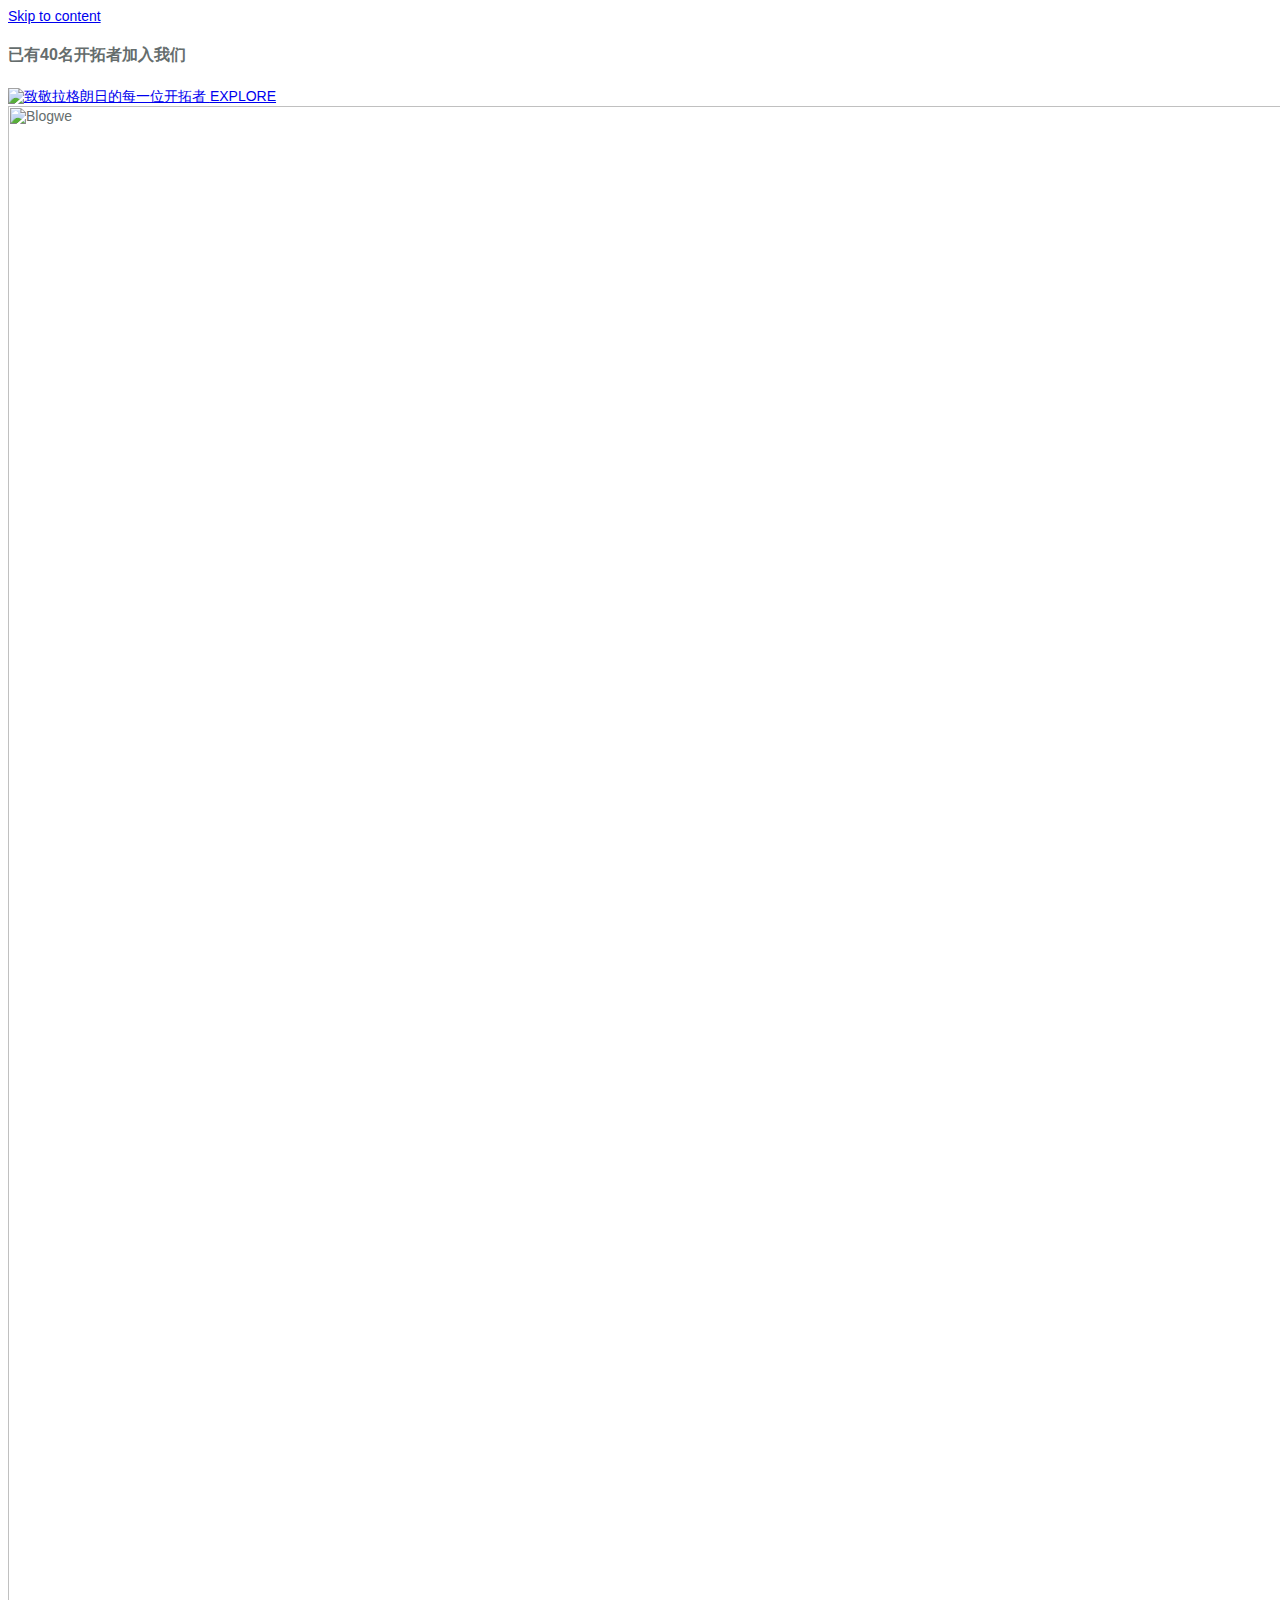
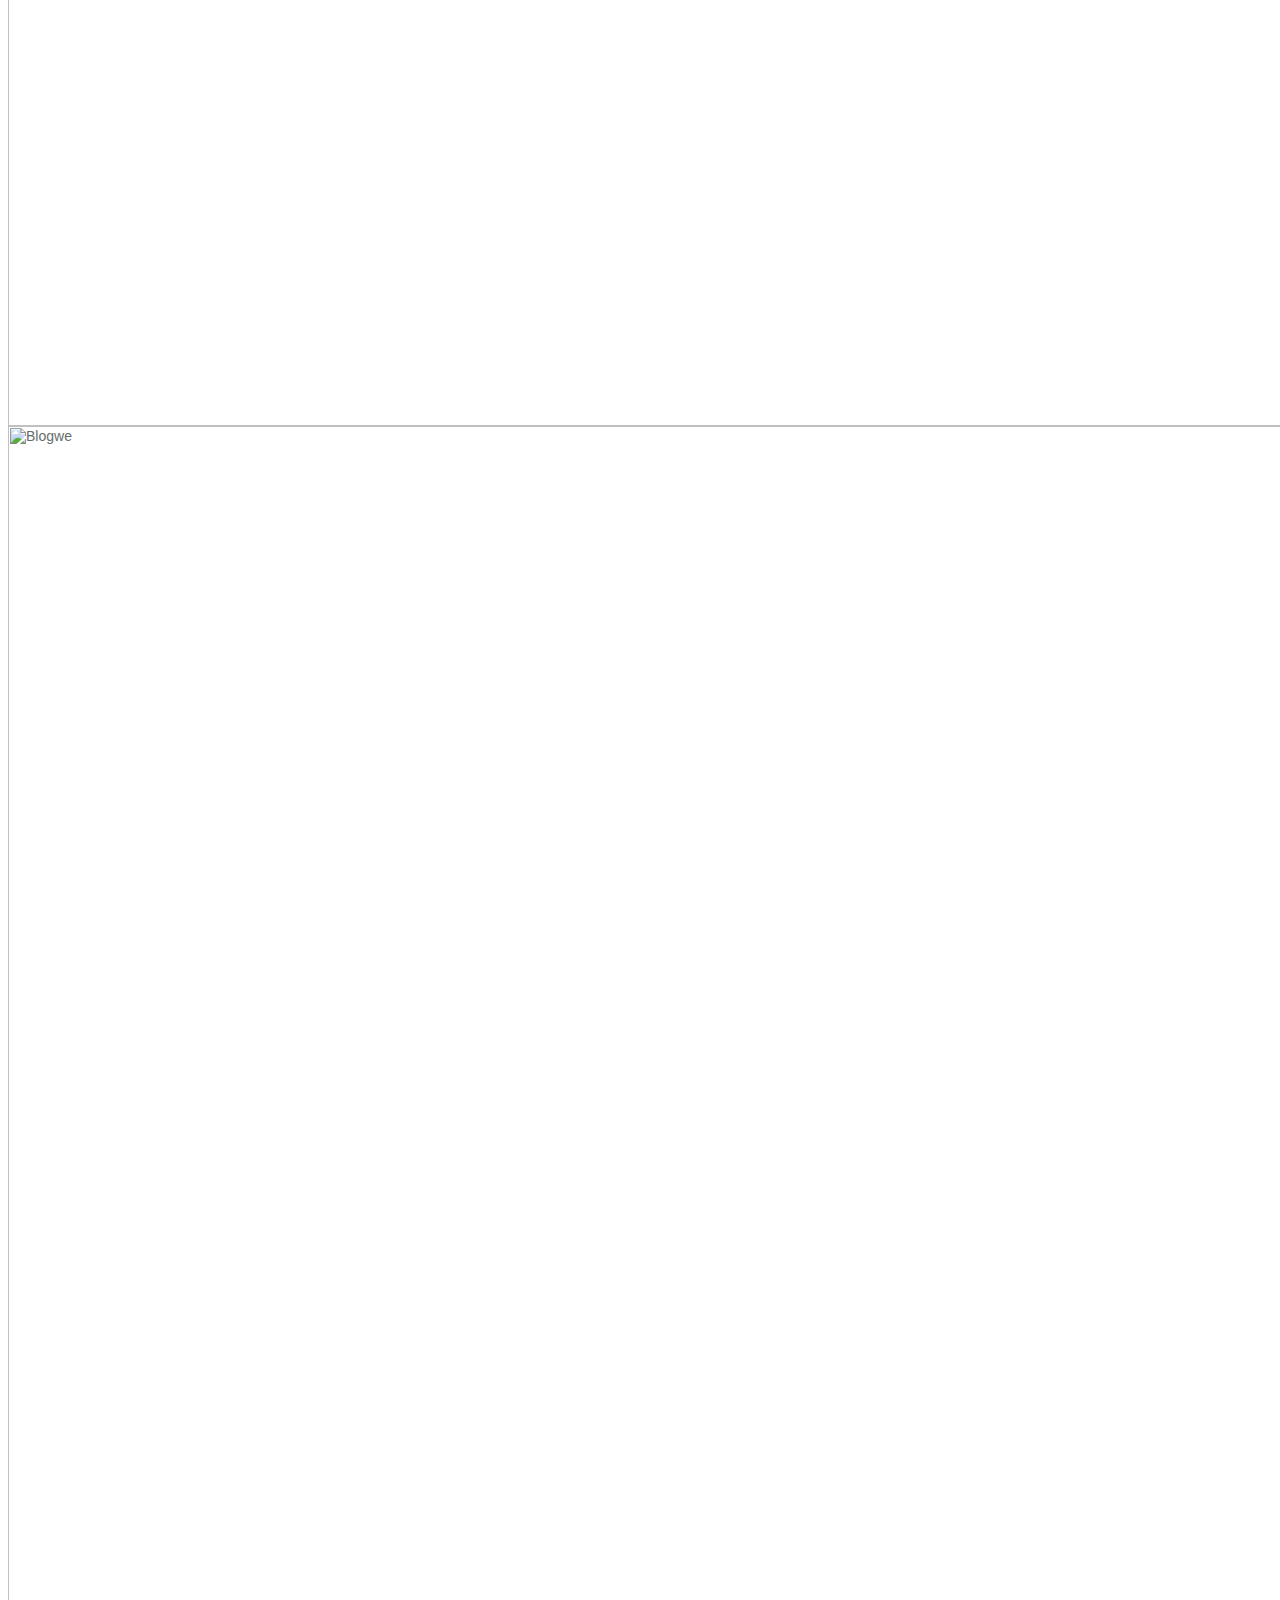
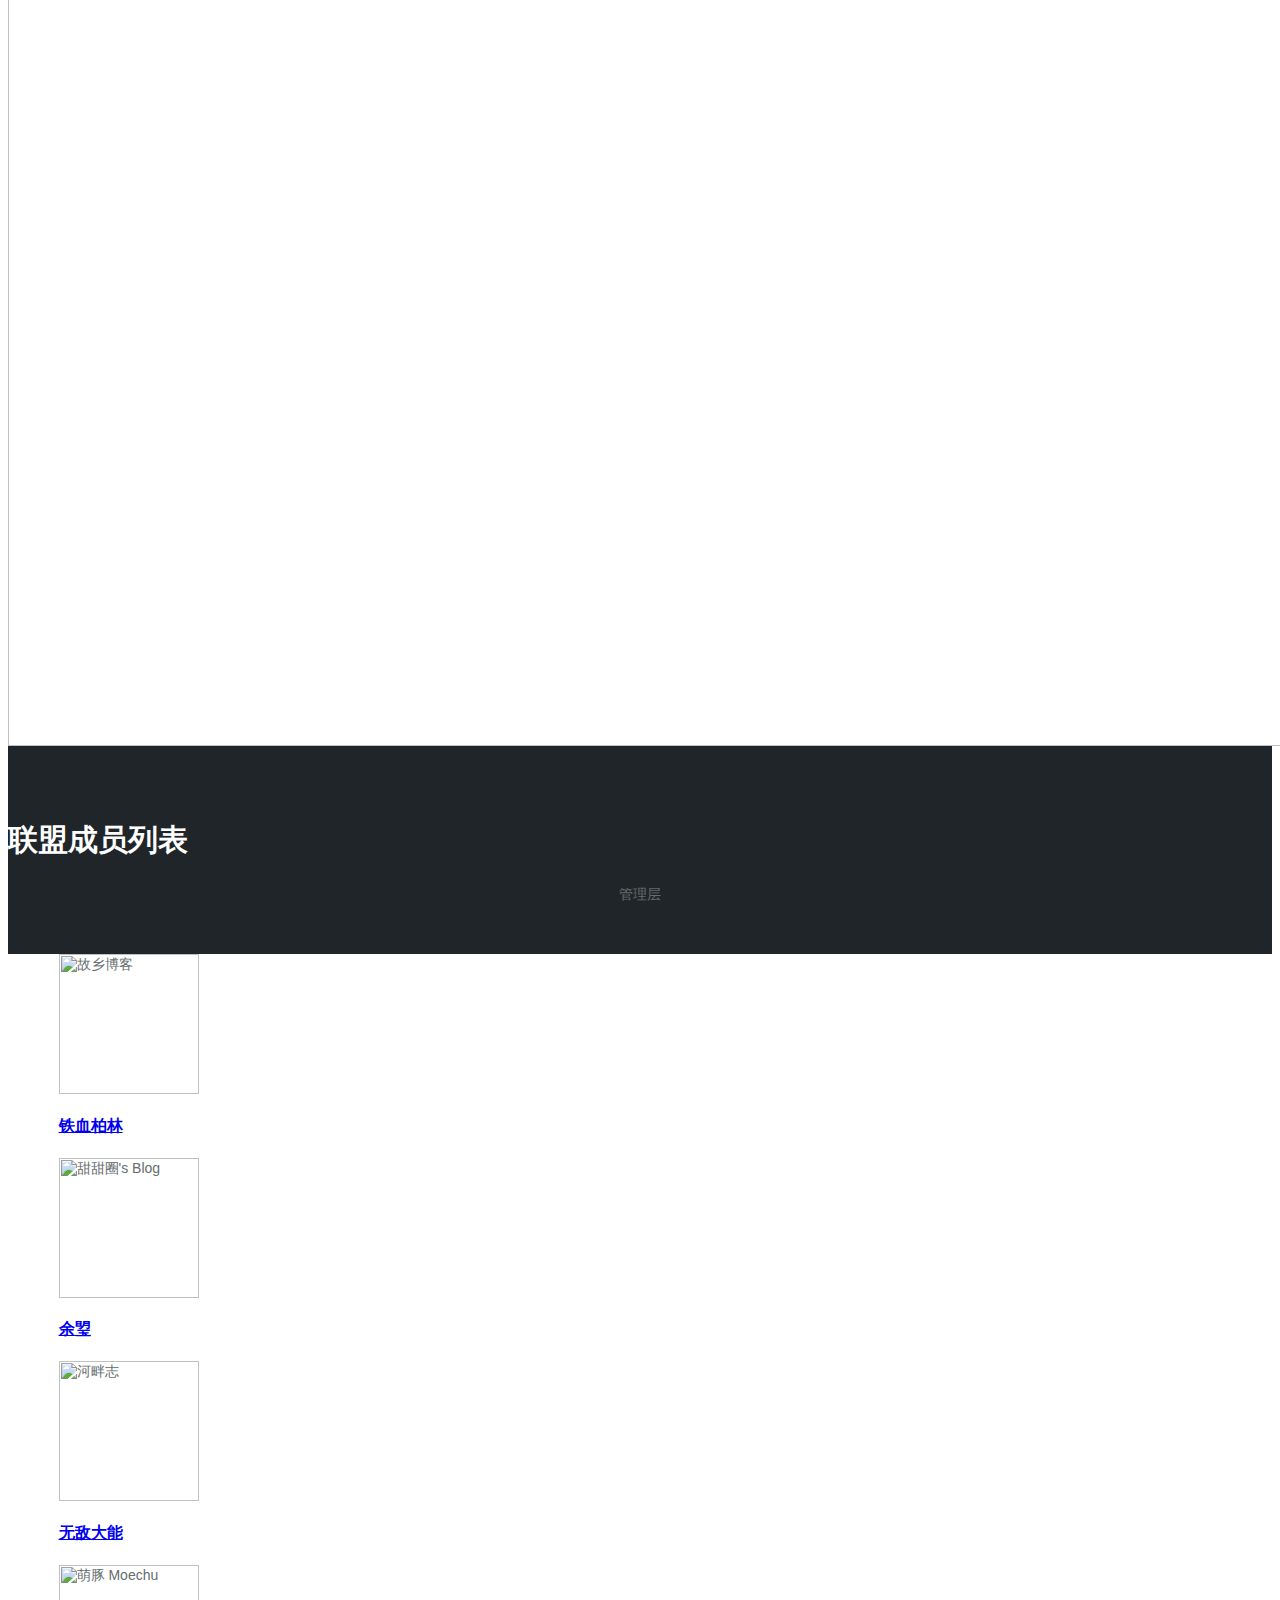
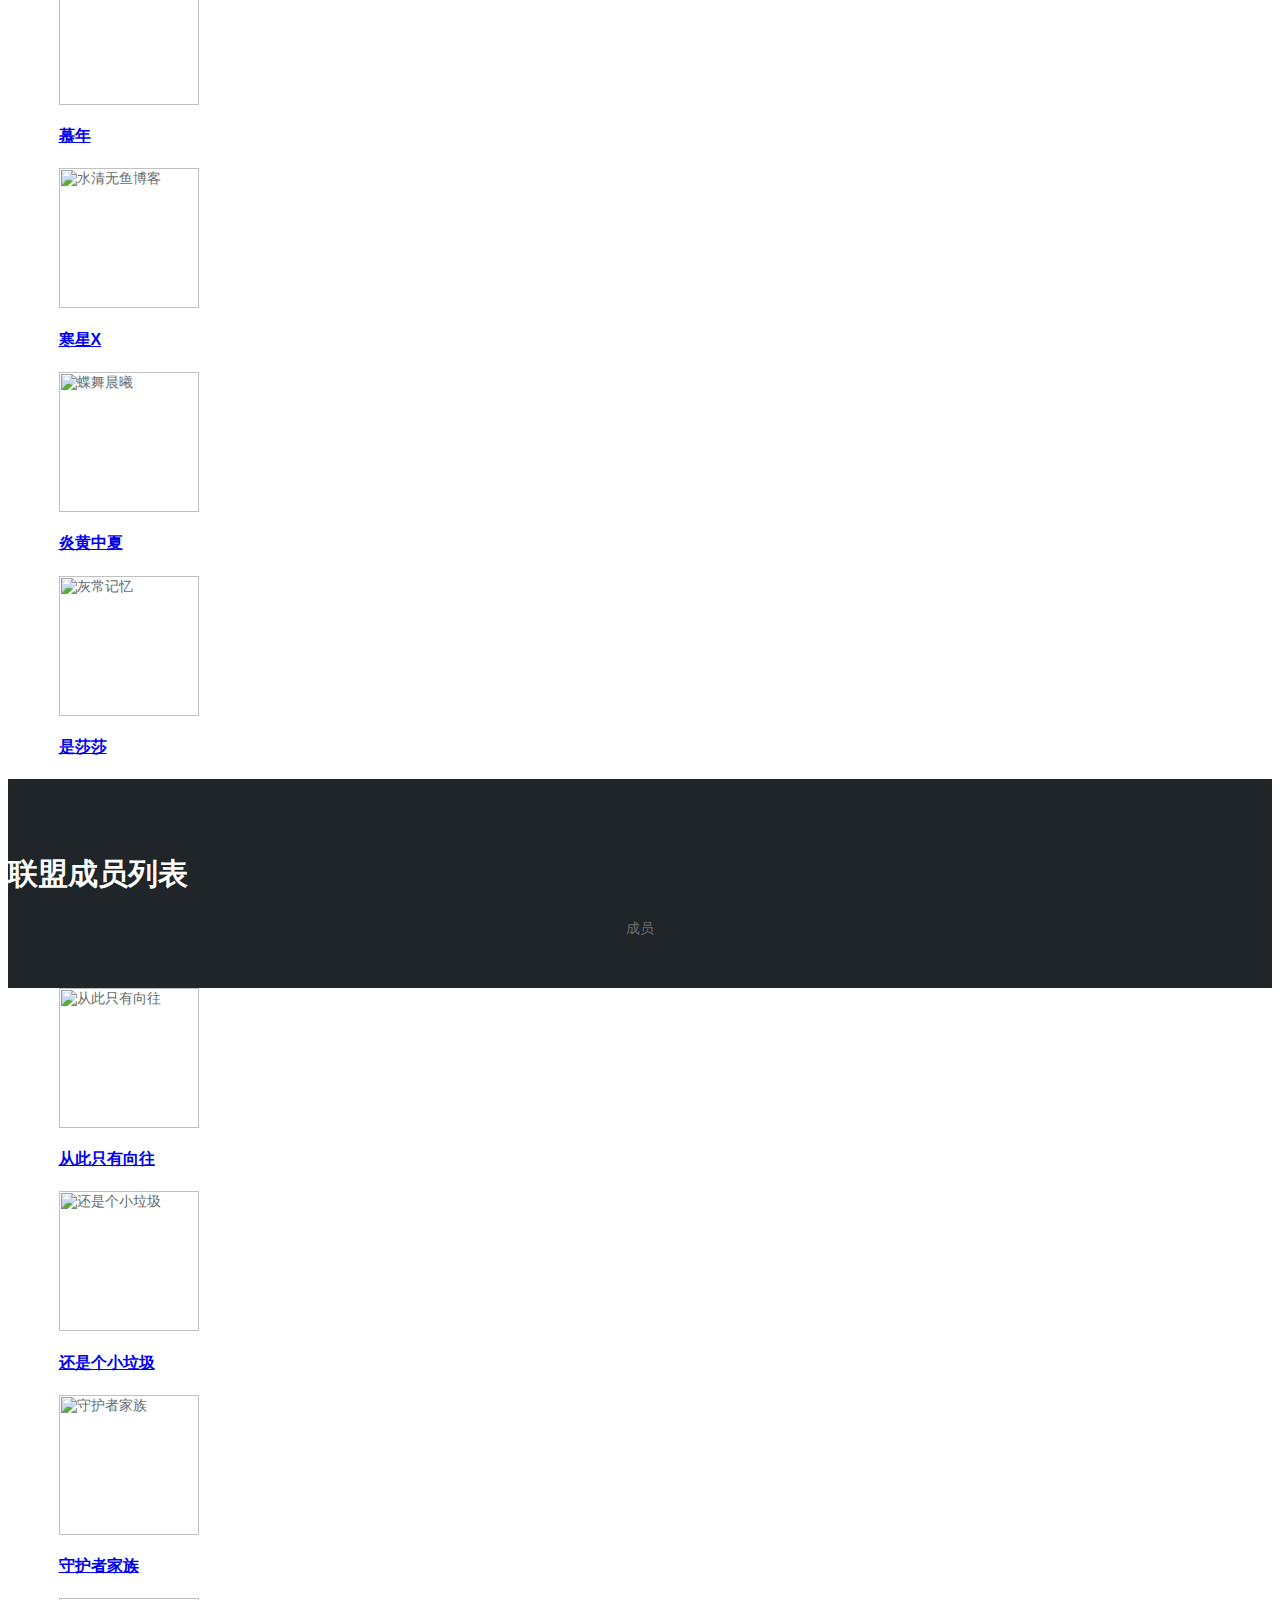
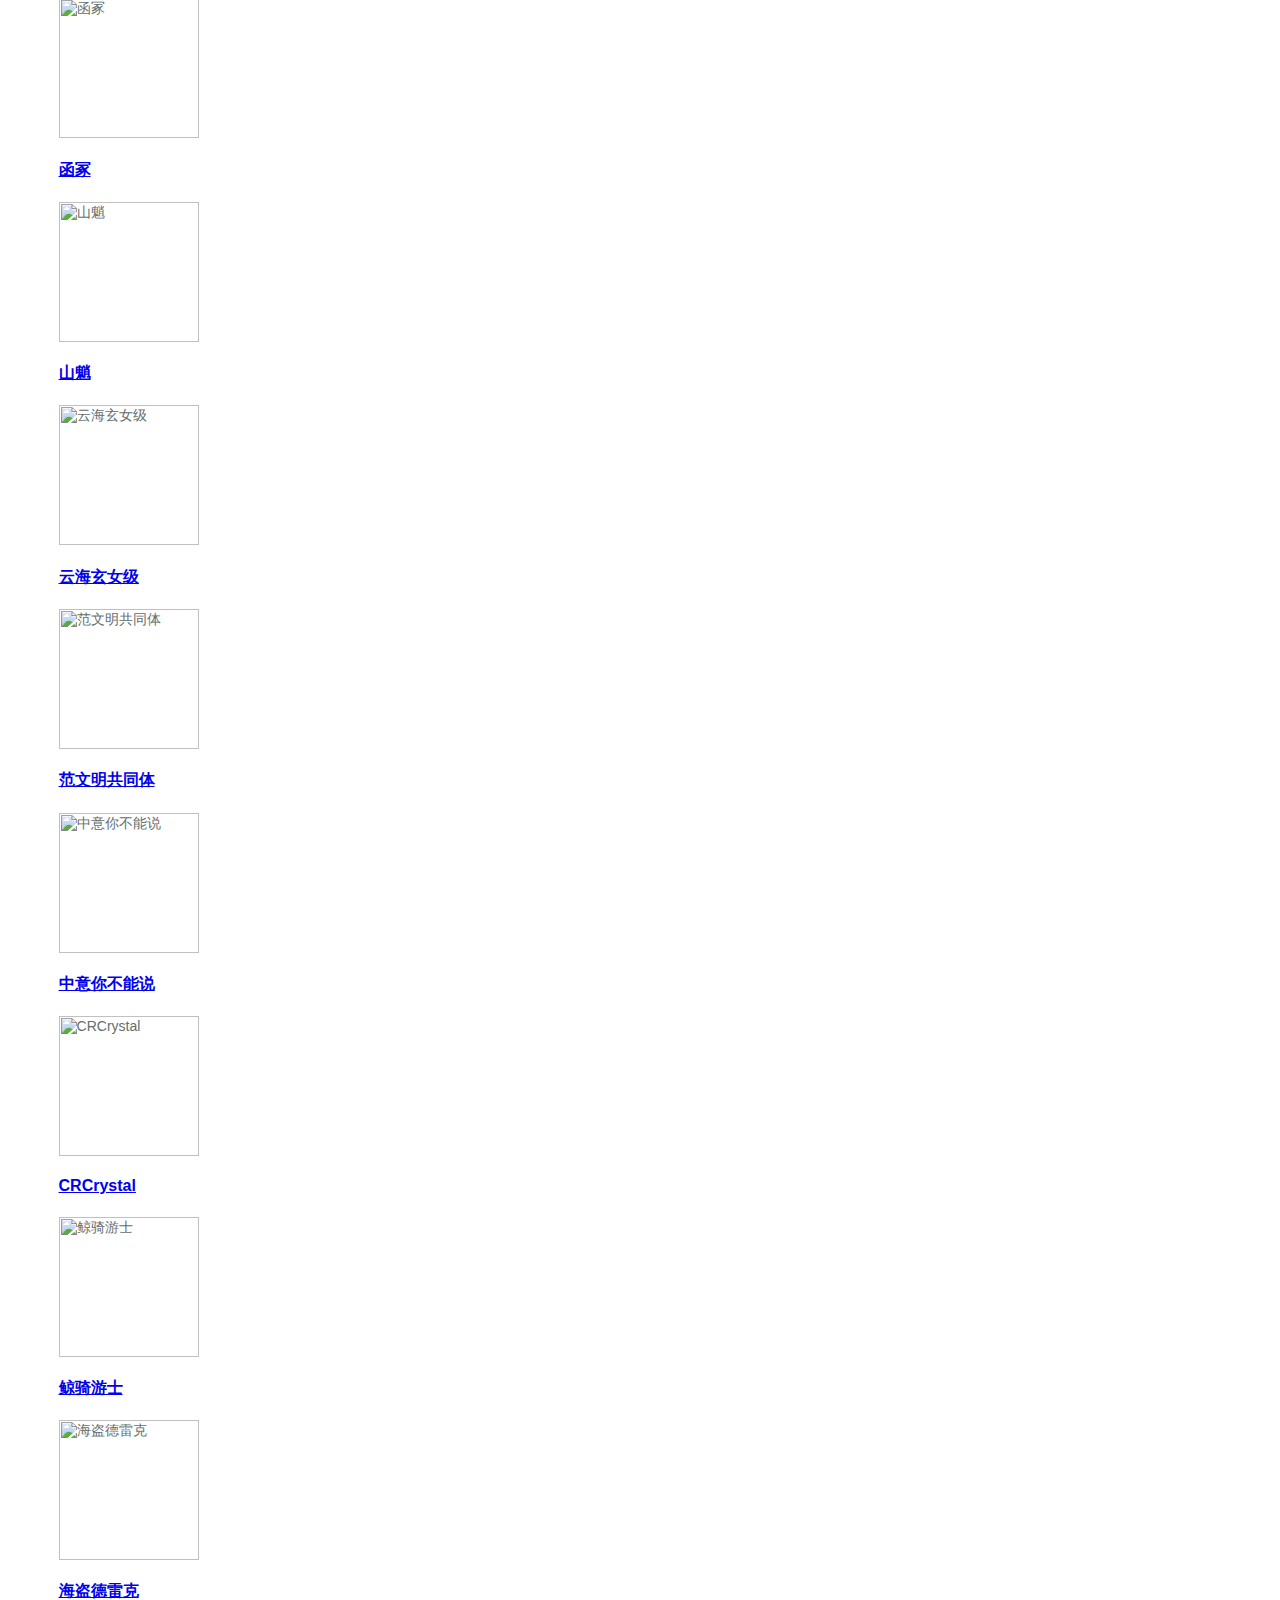
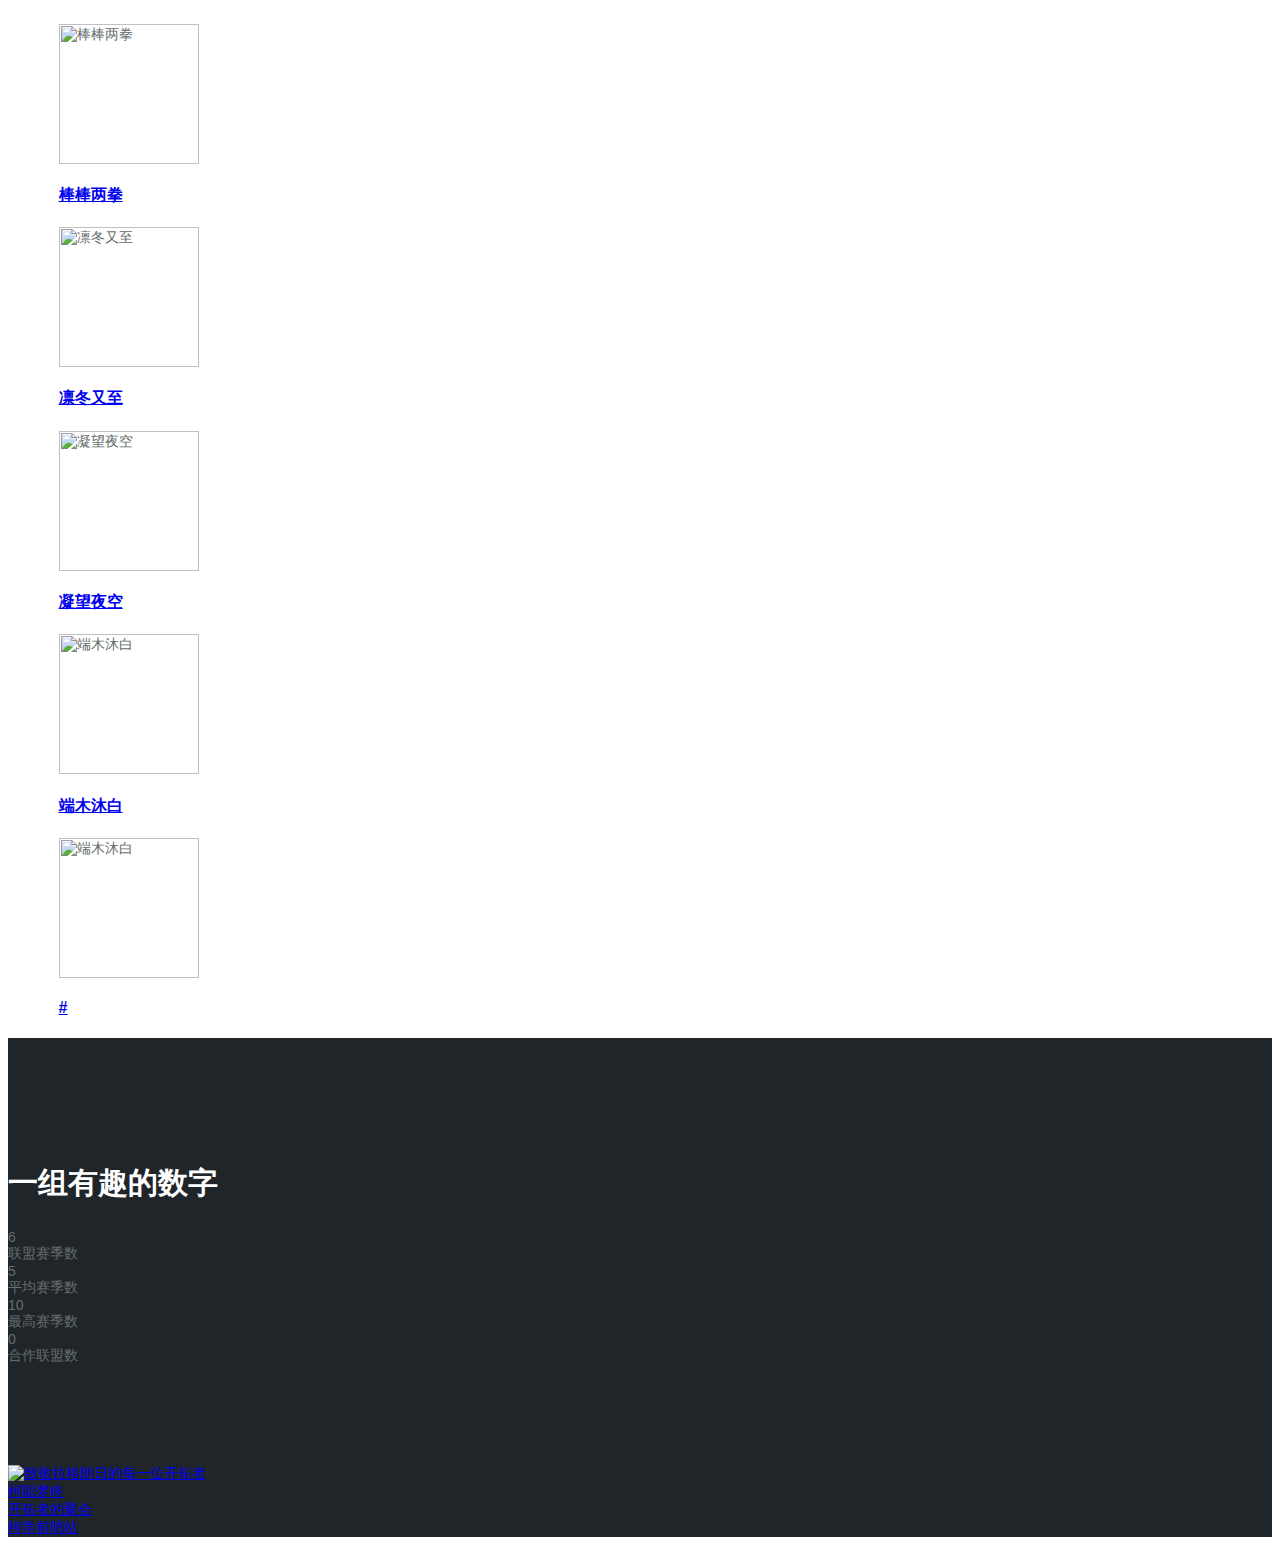
==== members/members.html @ f536a8f9 "Create members.html" ====
<html>
<head>
	<meta charset="utf-8">
	<meta http-equiv="X-UA-Compatible" content="IE=edge">
	<title>联盟成员 | 龙庭</title>
	<meta name="viewport" content="width=device-width, initial-scale=1">
	<meta name="renderer" content="webkit">
	<meta name="description" content="#">
	<meta name="keywords" content="无尽的拉格朗日,拉格朗日,网易游戏,网易,龙庭">
	<meta name="author" content="Blogwe.com">
<link rel="stylesheet" id="bootstrap-css" href="http://blogwe.com/content/templates/2019V2/css/bootstrap.min.css?ver=1" type="text/css" media="all">
<link rel="stylesheet" id="contact-form-7-css" href="http://blogwe.com/content/templates/2019V2/css/wpcf7-styles.css?ver=5.0.2" type="text/css" media="all">
<link rel="stylesheet" id="astrid-style-css" href="http://blogwe.com/content/templates/2019V2/css/style.css?ver=4.9.10" type="text/css" media="all">
<style id="astrid-style-inline-css" type="text/css">
.site-header {position: fixed;}
.site-title a,.site-title a:hover { color:#ffffff}
.site-description { color:#BDBDBD}
.site-header,.site-header.header-scrolled { background-color:rgba(32,37,41,0.9)}
@media only screen and (max-width: 1024px) { .site-header.has-header,.site-header.has-video,.site-header.has-single,.site-header.has-shortcode { background-color:rgba(32,37,41,0.9)} }
body, .widget-area .widget, .widget-area .widget a { color:#656D6D}
.footer-widgets, .site-footer, .footer-info { background-color:#202529}
body {font-family: 'fontcn', sans-serif;}
h1, h2, h3, h4, h5, h6, .fact .fact-number, .fact .fact-name, .site-title {font-family: 'fontcn', sans-serif;}
.site-title { font-size:36px; }
.site-description { font-size:14px; }
h1 { font-size:36px; }
h2 { font-size:30px; }
h3 { font-size:24px; }
h4 { font-size:16px; }
h5 { font-size:14px; }
h6 { font-size:12px; }
body { font-size:14px; }
</style>
<link rel="stylesheet" id="font-awesome-css" href="http://blogwe.com/content/templates/2019V2/css/font-awesome.min.css?ver=4.9.10" type="text/css" media="all">
<script src="https://hm.baidu.com/hm.js?50717beaa724a5436231797de48354c7"></script>
<script src="https://zz.bdstatic.com/linksubmit/push.js"></script>
<script src="https://hm.baidu.com/hm.js?50717beaa724a5436231797de48354c7"></script>
<script src="https://zz.bdstatic.com/linksubmit/push.js"></script>
<script src="https://hm.baidu.com/hm.js?50717beaa724a5436231797de48354c7"></script>
<script src="https://zz.bdstatic.com/linksubmit/push.js"></script>
<script src="https://hm.baidu.com/hm.js?50717beaa724a5436231797de48354c7"></script>
<script src="https://zz.bdstatic.com/linksubmit/push.js"></script>
<script src="https://hm.baidu.com/hm.js?50717beaa724a5436231797de48354c7"></script>
<script src="http://push.zhanzhang.baidu.com/push.js"></script>
<script type="text/javascript" src="http://blogwe.com/content/templates/2019V2/js/jquery.js?ver=1.12.4"></script>
<script type="text/javascript" src="http://blogwe.com/content/templates/2019V2/js/jquery-migrate.min.js?ver=1.4.1"></script>
<style id="fit-vids-style">.fluid-width-video-wrapper{width:100%;position:relative;padding:0;}.fluid-width-video-wrapper iframe,.fluid-width-video-wrapper object,.fluid-width-video-wrapper embed {position:absolute;top:0;left:0;width:100%;height:100%;}</style></head>


<body>
<!--[if IE]>
<div style"padding:8px 0;background:#FBE3E4;color:#8A1F11;text-align:center;">&nbsp;&nbsp;&nbsp;&nbsp;&nbsp;&nbsp;&nbsp;&nbsp;您正在使用IE浏览器，为了正常的访问, 请 <a href="https://browsehappy.com/" target="_blank">更换为其它浏览器</a>。</div>
<![endif]-->
<div class="preloader preloader-hidden" style="display: none;">
</div>

<div id="page" class="site">


<a class="skip-link screen-reader-text" href="#content">Skip to content</a>



<div id="content">
			<div class="header-image">
		<div class="header-info" style="opacity: 1;">
			<div class="container">
				<h4 class="header-subtext">已有40名开拓者加入我们</h4>
				<a href="/" title="致敬拉格朗日的每一位开拓者">
					<img class="footer-logo" src="https://s1.ax1x.com/2022/12/31/pS9oBa8.png" alt="致敬拉格朗日的每一位开拓者">
				</a>
				<a class="button header-button" href="#primary">EXPLORE</a></div></div>
			<img class="large-header" src="https://s1.ax1x.com/2023/01/01/pSCE8n1.jpg" width="1920" alt="Blogwe">
			<img class="small-header" src="https://s1.ax1x.com/2023/01/01/pSCE8n1.jpg" width="1920" alt="Blogwe">
			</div><!-- #header-image -->
			
<div id="content" class="site-content">
<div class="home-wrapper">
<div id="primary" class="fullwidth">
<main id="main" class="site-main" role="main">	
<section data-color="noinherit" style="color:;background-color:#202529;padding-top:50px;padding-bottom:50px;background-image:url();" id="text-11" class="widget widget_text">
	<div class="atblock container">
		<h2 class="widget-title" style="color:#ffffff;">
			<span class="title-decoration"></span>
			联盟成员列表
		</h2>
		<div class="textwidget">
			<div style="text-align:center;">管理层</div>
		</div>
</div>
</section>
<section data-color="noinherit" style="color:;background-color:;padding-top:0px;padding-bottom:0px;background-image:url();" id="atframework_projects-3" class="widget atframework_projects_widget">
	<div class="atblock no-container">			
		<div class="projects-area clearfix" style="padding:0 0 0 4%">
			<div class="project">
				<div class="project-thumb">
					<img width="140" height="140" src="https://s1.ax1x.com/2023/01/12/pSuq8pD.png" class="attachment-astrid-project-thumb size-astrid-project-thumb wp-post-image" alt="故乡博客">								<div class="project-content">
					<h4 class="project-title">
						<a href="#" target="_blank">铁血柏林</a>
					</h4>
				</div>								
			</div>
		</div>
		<div class="project">
			<div class="project-thumb">
				<img width="140" height="140" src="https://s1.ax1x.com/2023/01/03/pSPXAjU.jpg" class="attachment-astrid-project-thumb size-astrid-project-thumb wp-post-image" alt="甜甜圈's Blog">								<div class="project-content">
					<h4 class="project-title">
						<a href="#" target="_blank">余琞</a>
					</h4>
			</div>								
		</div>
	</div>
	<div class="project">
<div class="project-thumb">
<img width="140" height="140" src="https://s1.ax1x.com/2023/01/12/pSuq4hT.png" class="attachment-astrid-project-thumb size-astrid-project-thumb wp-post-image" alt="河畔志">								<div class="project-content">
<h4 class="project-title">
	<a href="#" target="_blank">无敌大能</a>
</h4>
</div>								
</div>
</div><div class="project">
<div class="project-thumb">
<img width="140" height="140" src="https://s1.ax1x.com/2023/01/01/pSCVDGF.jpg" class="attachment-astrid-project-thumb size-astrid-project-thumb wp-post-image" alt="萌豚 Moechu">								<div class="project-content">
<h4 class="project-title">
	<a href="#" target="_blank">慕年</a>
</h4>
</div>								
</div>
</div><div class="project">
<div class="project-thumb">
<img width="140" height="140" src="https://s1.ax1x.com/2023/01/02/pSPnaKe.jpg" class="attachment-astrid-project-thumb size-astrid-project-thumb wp-post-image" alt="水清无鱼博客">								<div class="project-content">
<h4 class="project-title">
	<a href="#" target="_blank">寒星X</a>
</h4>
</div>								
</div>
</div><div class="project">
<div class="project-thumb">
<img width="140" height="140" src="https://s1.ax1x.com/2023/01/02/pSPnwbd.jpg" class="attachment-astrid-project-thumb size-astrid-project-thumb wp-post-image" alt="蝶舞晨曦">								<div class="project-content">
<h4 class="project-title">
	<a href="#" target="_blank">炎黄中夏</a>
</h4>
</div>								
</div>
</div><div class="project">
<div class="project-thumb">
<img width="140" height="140" src="https://s1.ax1x.com/2023/01/02/pSPndDH.jpg" class="attachment-astrid-project-thumb size-astrid-project-thumb wp-post-image" alt="灰常记忆">								<div class="project-content">
<h4 class="project-title">
	<a href="#" target="_blank">是莎莎</a>
</h4>
</div>								
</div>
</div>
</div>
</div></section>




<section data-color="noinherit" style="color:;background-color:#202529;padding-top:50px;padding-bottom:50px;background-image:url();" id="text-11" class="widget widget_text">
<div class="atblock container">
	<h2 class="widget-title" style="color:#ffffff;">
		<span class="title-decoration"></span>
		联盟成员列表
	</h2>
	<div class="textwidget">
		<div style="text-align:center;">成员</div>
	</div>
</div></section>
<section data-color="noinherit" style="color:;background-color:;padding-top:0px;padding-bottom:0px;background-image:url();" id="atframework_projects-3" class="widget atframework_projects_widget">
	<div class="atblock no-container">			
		<div class="projects-area clearfix" style="padding:0 0 0 4%">
			<div class="project">
				<div class="project-thumb">
					<img width="140" height="140" src="https://s1.ax1x.com/2023/01/01/pSCnAot.jpg" class="attachment-astrid-project-thumb size-astrid-project-thumb wp-post-image" alt="从此只有向往">
					<div class="project-content">
						<h4 class="project-title">
							<a href="#" title="从此只有向往" target="_blank">从此只有向往</a>
						</h4>
					</div>
				</div>
			</div>
			<div class="project">
				<div class="project-thumb">
					<img width="140" height="140" src="https://s1.ax1x.com/2023/01/01/pSCnVFP.jpg" class="attachment-astrid-project-thumb size-astrid-project-thumb wp-post-image" alt="还是个小垃圾">
					<div class="project-content">
						<h4 class="project-title">
							<a href="#" title="还是个小垃圾" target="_blank">还是个小垃圾</a>
						</h4>
					</div>
				</div>
			</div>
			<div class="project">
				<div class="project-thumb">
					<img width="140" height="140" src="https://s1.ax1x.com/2023/01/01/pSCnWOH.jpg" class="attachment-astrid-project-thumb size-astrid-project-thumb wp-post-image" alt="守护者家族">
					<div class="project-content">
						<h4 class="project-title">
							<a href="#" title="守护者家族" target="_blank">守护者家族</a>
						</h4>
					</div>
				</div>
			</div>
			<div class="project">
				<div class="project-thumb">
					<img width="140" height="140" src="https://s1.ax1x.com/2023/01/01/pSCnR6e.jpg" class="attachment-astrid-project-thumb size-astrid-project-thumb wp-post-image" alt="函冢">
					<div class="project-content">
						<h4 class="project-title">
							<a href="#" title="函冢" target="_blank">函冢</a>
						</h4>
					</div>
				</div>
			</div>
			<div class="project">
				<div class="project-thumb">
					<img width="140" height="140" src="https://s1.ax1x.com/2023/01/01/pSCn2lD.jpg" class="attachment-astrid-project-thumb size-astrid-project-thumb wp-post-image" alt="山魈">
					<div class="project-content">
						<h4 class="project-title">
							<a href="#" title="山魈" target="_blank">山魈</a>
						</h4>
					</div>
				</div>
			</div>
			<div class="project">
				<div class="project-thumb">
					<img width="140" height="140" src="https://s1.ax1x.com/2023/01/01/pSCngSO.jpg" class="attachment-astrid-project-thumb size-astrid-project-thumb wp-post-image" alt="云海玄女级">
					<div class="project-content">
						<h4 class="project-title">
							<a href="#" title="云海玄女级" target="_blank">云海玄女级</a>
						</h4>
					</div>
				</div>
			</div><div class="project">
				<div class="project-thumb">
					<img width="140" height="140" src="https://s1.ax1x.com/2023/01/01/pSCuVB9.jpg" class="attachment-astrid-project-thumb size-astrid-project-thumb wp-post-image" alt="范文明共同体">
					<div class="project-content">
						<h4 class="project-title">
							<a href="#" title="范文明共同体" target="_blank">范文明共同体</a>
						</h4>
					</div>
				</div>
			</div><div class="project">
				<div class="project-thumb">
					<img width="140" height="140" src="https://s1.ax1x.com/2023/01/03/pSPOW6O.jpg" class="attachment-astrid-project-thumb size-astrid-project-thumb wp-post-image" alt="中意你不能说">
					<div class="project-content">
						<h4 class="project-title">
							<a href="#" title="中意你不能说" target="_blank">中意你不能说</a>
						</h4>
					</div>
				</div>
			</div>
						<div class="project">
				<div class="project-thumb">
					<img width="140" height="140" src="https://s1.ax1x.com/2023/01/03/pSPOfXD.jpg" class="attachment-astrid-project-thumb size-astrid-project-thumb wp-post-image" alt="CRCrystal">
					<div class="project-content">
						<h4 class="project-title">
							<a href="#" title="CRCrystal" target="_blank">CRCrystal</a>
						</h4>
					</div>
				</div>
			</div>
			<div class="project">
				<div class="project-thumb">
					<img width="140" height="140" src="https://s1.ax1x.com/2023/01/03/pSPOR1K.jpg" class="attachment-astrid-project-thumb size-astrid-project-thumb wp-post-image" alt="鲸骑游士">
					<div class="project-content">
						<h4 class="project-title">
							<a href="#" title="鲸骑游士" target="_blank">鲸骑游士</a>
						</h4>
					</div>
				</div>
			</div><div class="project">
				<div class="project-thumb">
					<img width="140" height="140" src="https://s1.ax1x.com/2023/01/03/pSPO2p6.jpg" class="attachment-astrid-project-thumb size-astrid-project-thumb wp-post-image" alt="海盗德雷克">
					<div class="project-content">
						<h4 class="project-title">
							<a href="#" title="海盗德雷克" target="_blank">海盗德雷克</a>
						</h4>
					</div>
				</div>
			</div>
			<div class="project">
				<div class="project-thumb">
					<img width="140" height="140" src="https://s1.ax1x.com/2023/01/03/pSPOcfx.jpg" class="attachment-astrid-project-thumb size-astrid-project-thumb wp-post-image" alt="棒棒两拳">
					<div class="project-content">
						<h4 class="project-title">
							<a href="#" title="棒棒两拳" target="_blank">棒棒两拳</a>
						</h4>
					</div>
				</div>
			</div>
		</div>						
	</div>
	<!--换行-->
	<div class="atblock no-container">			
		<div class="projects-area clearfix" style="padding:0 0 0 4%">
			<div class="project">
				<div class="project-thumb">
					<img width="140" height="140" src="https://s1.ax1x.com/2023/01/03/pSPO6t1.jpg" class="attachment-astrid-project-thumb size-astrid-project-thumb wp-post-image" alt="凛冬又至">
					<div class="project-content">
						<h4 class="project-title">
							<a href="#" title="凛冬又至" target="_blank">凛冬又至</a>
						</h4>
					</div>
				</div>
			</div>
			<div class="project">
					<div class="project-thumb">
						<img width="140" height="140" src="https://s1.ax1x.com/2023/01/03/pSPOykR.jpg" class="attachment-astrid-project-thumb size-astrid-project-thumb wp-post-image" alt="凝望夜空">
					 	<div class="project-content">
						<h4 class="project-title">
							<a href="#" title="凝望夜空" target="_blank">凝望夜空</a>
						</h4>
					</div>
				</div>
			</div>
			<div class="project">
				<div class="project-thumb">
					<img width="140" height="140" src="https://s1.ax1x.com/2023/01/03/pSPXZB4.jpg" class="attachment-astrid-project-thumb size-astrid-project-thumb wp-post-image" alt="端木沐白">
				 	<div class="project-content">
						<h4 class="project-title">
							<a href="#" title="端木沐白" target="_blank">端木沐白</a>
						</h4>
					</div>
				</div>
			</div>
			<div class="project">
				<div class="project-thumb">
					<img width="140" height="140" src="#" class="attachment-astrid-project-thumb size-astrid-project-thumb wp-post-image" alt="端木沐白">
				 	<div class="project-content">
						<h4 class="project-title">
							<a href="#" title="端木沐白" target="_blank">#</a>
						</h4>
					</div>
				</div>
			</div>
		</div>						
	</div>
</section>




<section id="facts" data-color="noinherit" style="color:;background-color:#202529;padding-top:100px;padding-bottom:100px;background-image:url();" class="widget atframework_facts_widget"><div class="atblock container">
		<h2 class="widget-title" style="color:#ffffff;"><span class="title-decoration"></span>一组有趣的数字</h2>
		<div class="fact-area">
						<div class="fact">
				<i class="fa fa-database"></i>
				<div class="fact-number" data-to="6">6</div>				
				<div class="fact-name">联盟赛季数</div>
			</div>
									<div class="fact">
				<i class="fa fa-check-circle"></i>
				<div class="fact-number" data-to="5">5</div>			
				<div class="fact-name">平均赛季数</div>
			</div>
									<div class="fact">
				<i class="fa fa-bookmark"></i>
				<div class="fact-number" data-to="10">10</div>
				<div class="fact-name">最高赛季数</div>
			</div>
									<div class="fact">
				<i class="fa fa-dashboard"></i>
				<div class="fact-number" data-to="0">0</div>				
				<div class="fact-name">合作联盟数</div>
			</div>
					</div>

	</div>
	</section>
	
	
	
</main>
</div>
</div>
</div>


<div><!--Content-->
<div class="footer-wrapper">
					
					
						<div class="footer-info">
			<div class="container">
				<div class="footer-branding">
					<a href="/" title="致敬拉格朗日的每一位开拓者">
						<img class="footer-logo" src="https://s1.ax1x.com/2022/12/31/pS9oBa8.png" alt="致敬拉格朗日的每一位开拓者">
					</a>
				</div>
				<div class="footer-contact"><div class="footer-contact-block">
					<i class="fa fa-home"></i>
					<span>
						<a href="https://ds.163.com/user/d297c19787a343a08a62ea355b1dc8bb/">柯聪梦咚</a>
					</span>
				</div>
				<div class="footer-contact-block">
					<i class="fa fa-envelope"></i>
					<span>
						<a href="https://ds.163.com/user/2ace945fb815408f90ab18bfc4d030eb/" title="mail:blogwe@126.com">开拓者的聚会</a>
					</span>
				</div>
				<div class="footer-contact-block">
					<i class="fa fa-qq"></i>
					<span>
						<a href="https://ds.163.com/user/bb95c4eeb7654179942207818bdaf785/" title="mail:blogwe@126.com">柯学前哨站</a>
					</span>
				</div>
			</div>
		</div>
	</div>
<!-- #colophon -->
</div>
</div><!-- #page -->
<script type="text/javascript" src="http://blogwe.com/content/templates/2019V2/js/scrolltop.js"></script>
<script type="text/javascript">goTopEx();</script>

<script type="text/javascript" src="http://blogwe.com/content/templates/2019V2/js/jquery.pjax.min.js"></script>
<script>
        $(document).pjax('a[href^="http://blogwe.com/"]:not(a[target="_blank"], a[no-pjax])', {
            container: '#content',
            fragment: '#content',
            timeout: 8000
        }).on('pjax:send',function () {
                        $('#loading').removeClass('hide');
                    }).on('pjax:click', function() {

            window['Page'].doPJAXClickAction();
            
                        $('body,html').animate({scrollTop:0},100);
            

        }).on('pjax:complete', function() {
            window['Page'].doPJAXCompleteAction();
            if ($(".post-position").length > 0){
                window['Page'].doPJAXCompletePostAction();
            }
                                    $('#loading').addClass('hide');
            
            _hmt.push(['_trackPageview', document.location.pathname]);            

        })
    </script>

<script type="text/javascript" src="http://blogwe.com/content/templates/2019V2/js/scripts.js?ver=5.0.2"></script>
<script type="text/javascript" src="http://blogwe.com/content/templates/2019V2/js/main.js?ver=4.9.10"></script>
<script type="text/javascript" src="http://blogwe.com/content/templates/2019V2/js/scripts.min.js?ver=4.9.10"></script>

<!--[if lt IE 9]>
<script type='text/javascript' src='http://blogwe.com/content/templates/2019V2/js/html5shiv.js?ver=4.9.10'></script>
<![endif]-->
<script>
	(function(){
    	var bp = document.createElement('script');
    	var curProtocol = window.location.protocol.split(':')[0];
    	if (curProtocol === 'https') {
    	    bp.src = 'https://zz.bdstatic.com/linksubmit/push.js';
    	}
    	else {
    	    bp.src = 'http://push.zhanzhang.baidu.com/push.js';
    	}
    	var s = document.getElementsByTagName("script")[0];
    	s.parentNode.insertBefore(bp, s);
	})();
</script>
<script>
	var _hmt = _hmt || [];
	(function() {
		var hm = document.createElement("script");
		hm.src = "https://hm.baidu.com/hm.js?50717beaa724a5436231797de48354c7";
		var s = document.getElementsByTagName("script")[0]; 
		s.parentNode.insertBefore(hm, s);
	})();
</script>
<script>
	(function(){
		var src = "https://jspassport.ssl.qhimg.com/11.0.1.js?d182b3f28525f2db83acfaaf6e696dba";
		document.write('<script src="' + src + '" id="sozz"><\/script>');
	})();
</script><script src="https://jspassport.ssl.qhimg.com/11.0.1.js?d182b3f28525f2db83acfaaf6e696dba" id="sozz"></script><script charset="utf-8" src="https://s.ssl.qhres2.com/ssl/ab77b6ea7f3fbf79.js"></script>
<script src="https://jspassport.ssl.qhimg.com/11.0.1.js?d182b3f28525f2db83acfaaf6e696dba" id="sozz"></script><script charset="utf-8" src="https://s.ssl.qhres2.com/ssl/ab77b6ea7f3fbf79.js"></script>
<script charset="utf-8" src="https://s.ssl.qhres2.com/ssl/ab77b6ea7f3fbf79.js"></script>
<script src="https://jspassport.ssl.qhimg.com/11.0.1.js?d182b3f28525f2db83acfaaf6e696dba" id="sozz"></script><script charset="utf-8" src="https://s.ssl.qhres2.com/ssl/ab77b6ea7f3fbf79.js"></script>
<script charset="utf-8" src="https://s.ssl.qhres2.com/ssl/ab77b6ea7f3fbf79.js"></script>
<script charset="utf-8" src="https://s.ssl.qhres2.com/ssl/ab77b6ea7f3fbf79.js"></script>
<script src="https://jspassport.ssl.qhimg.com/11.0.1.js?d182b3f28525f2db83acfaaf6e696dba" id="sozz"></script><script charset="utf-8" src="https://s.ssl.qhres2.com/ssl/ab77b6ea7f3fbf79.js"></script>
<script charset="utf-8" src="https://s.ssl.qhres2.com/ssl/ab77b6ea7f3fbf79.js"></script>
<script charset="utf-8" src="https://s.ssl.qhres2.com/ssl/ab77b6ea7f3fbf79.js"></script>
<script charset="utf-8" src="https://s.ssl.qhres2.com/ssl/ab77b6ea7f3fbf79.js"></script>
<script src="https://jspassport.ssl.qhimg.com/11.0.1.js?d182b3f28525f2db83acfaaf6e696dba" id="sozz"></script><script charset="utf-8" src="https://s.ssl.qhres2.com/ssl/ab77b6ea7f3fbf79.js"></script>
<script charset="utf-8" src="https://s.ssl.qhres2.com/ssl/ab77b6ea7f3fbf79.js"></script>
<script charset="utf-8" src="https://s.ssl.qhres2.com/ssl/ab77b6ea7f3fbf79.js"></script>
<script charset="utf-8" src="https://s.ssl.qhres2.com/ssl/ab77b6ea7f3fbf79.js"></script>
<script charset="utf-8" src="https://s.ssl.qhres2.com/ssl/ab77b6ea7f3fbf79.js"></script>

</div>
</div>

</body></html>
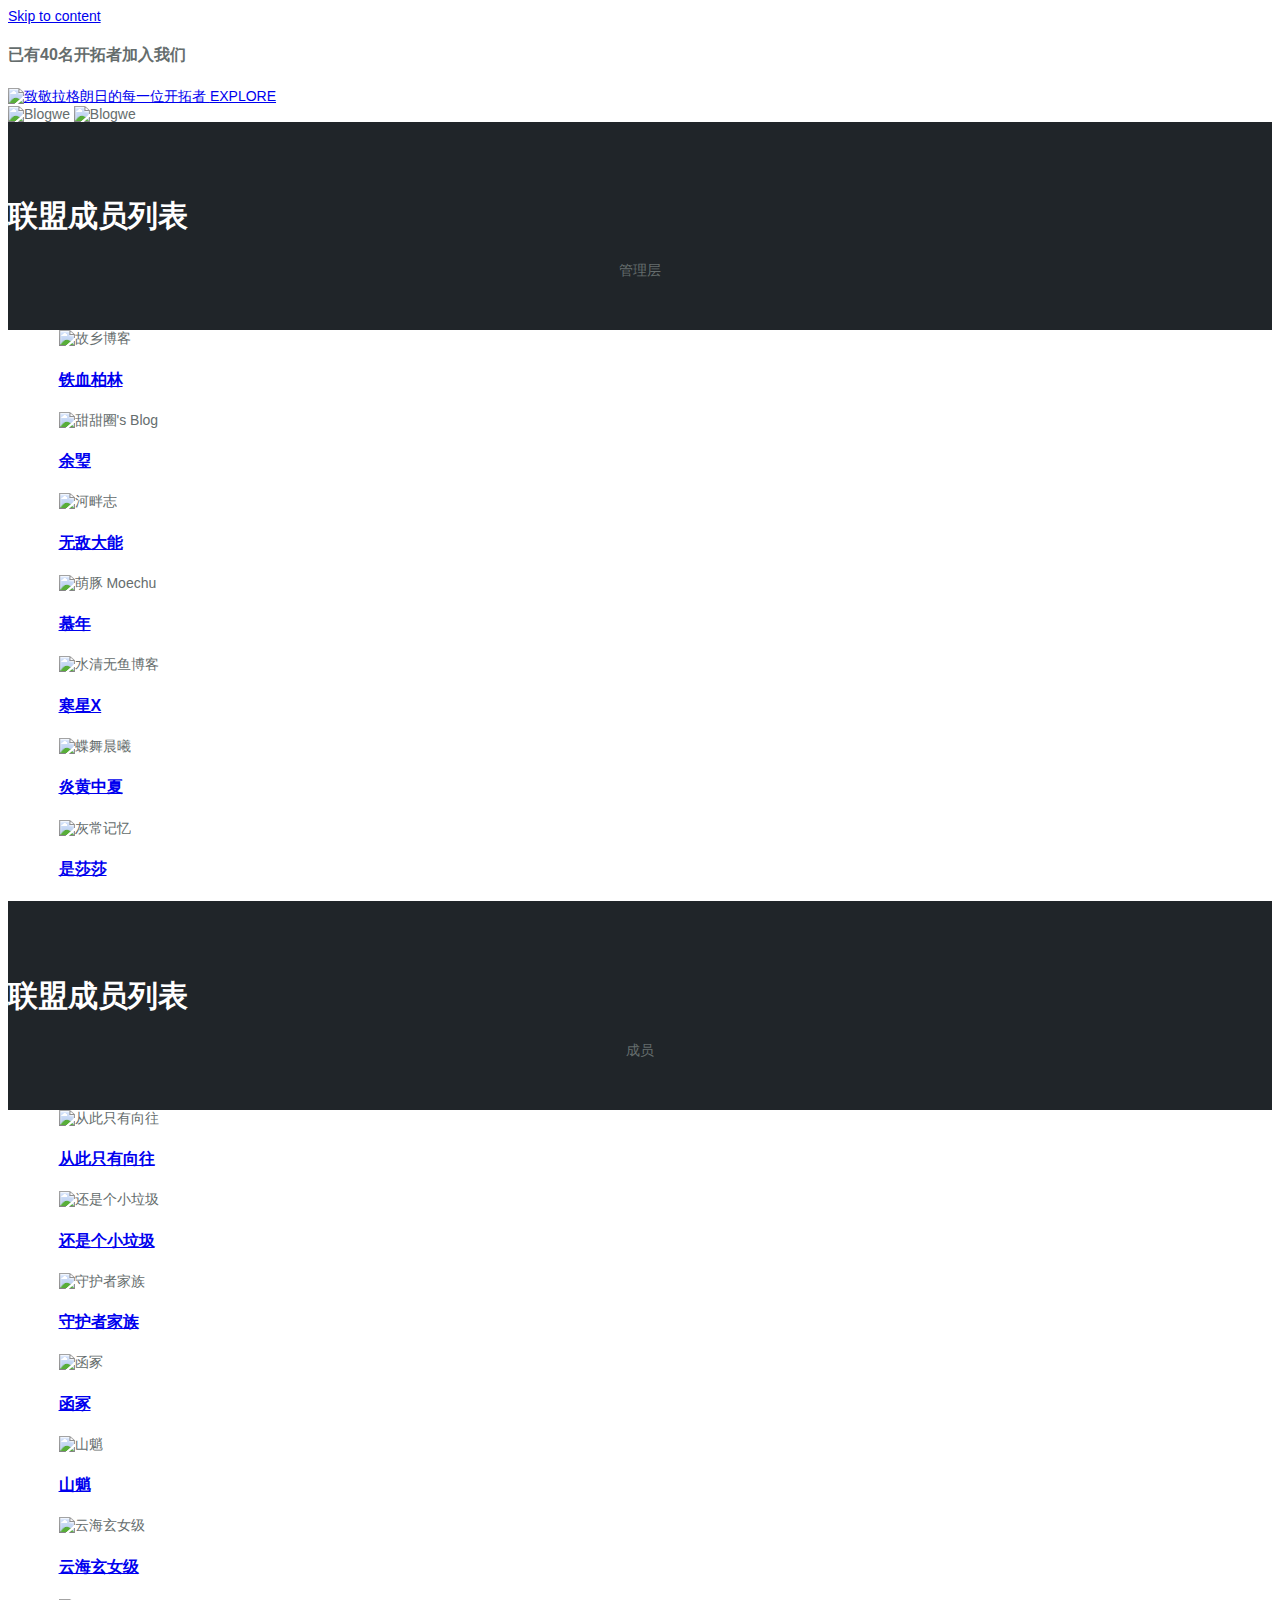
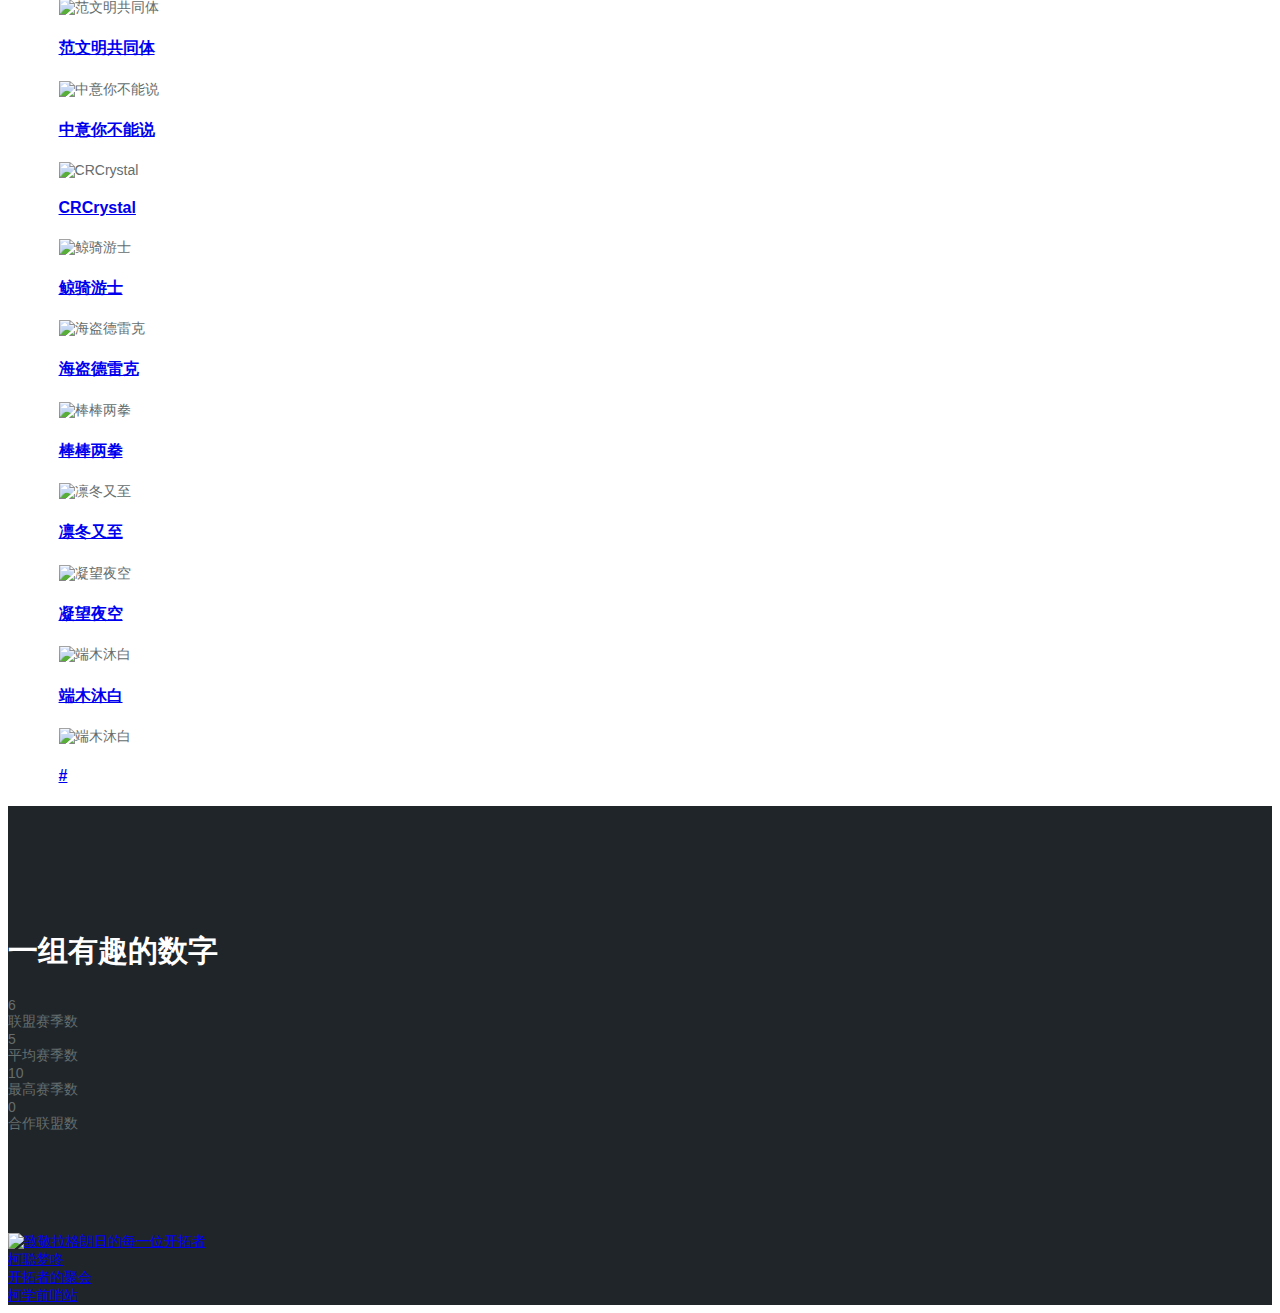
==== commit 8c04a531: "Update members.html" ====
--- a/members/members.html
+++ b/members/members.html
@@ -1,3 +1,4 @@
+<!DOCTYPE html>
 <html>
 <head>
 	<meta charset="utf-8">
@@ -8,9 +9,9 @@
 	<meta name="description" content="#">
 	<meta name="keywords" content="无尽的拉格朗日,拉格朗日,网易游戏,网易,龙庭">
 	<meta name="author" content="Blogwe.com">
-<link rel="stylesheet" id="bootstrap-css" href="http://blogwe.com/content/templates/2019V2/css/bootstrap.min.css?ver=1" type="text/css" media="all">
-<link rel="stylesheet" id="contact-form-7-css" href="http://blogwe.com/content/templates/2019V2/css/wpcf7-styles.css?ver=5.0.2" type="text/css" media="all">
-<link rel="stylesheet" id="astrid-style-css" href="http://blogwe.com/content/templates/2019V2/css/style.css?ver=4.9.10" type="text/css" media="all">
+	<link rel="stylesheet" id="bootstrap-css" href="bootstrap.min.css" type="text/css" media="all">
+	<link rel="stylesheet" id="contact-form-7-css" href="wpcf7-styles.css" type="text/css" media="all">
+	<link rel="stylesheet" id="astrid-style-css" href="style.css" type="text/css" media="all">
 <style id="astrid-style-inline-css" type="text/css">
 .site-header {position: fixed;}
 .site-title a,.site-title a:hover { color:#ffffff}
@@ -48,9 +49,6 @@
 
 
 <body>
-<!--[if IE]>
-<div style"padding:8px 0;background:#FBE3E4;color:#8A1F11;text-align:center;">&nbsp;&nbsp;&nbsp;&nbsp;&nbsp;&nbsp;&nbsp;&nbsp;您正在使用IE浏览器，为了正常的访问, 请 <a href="https://browsehappy.com/" target="_blank">更换为其它浏览器</a>。</div>
-<![endif]-->
 <div class="preloader preloader-hidden" style="display: none;">
 </div>
 
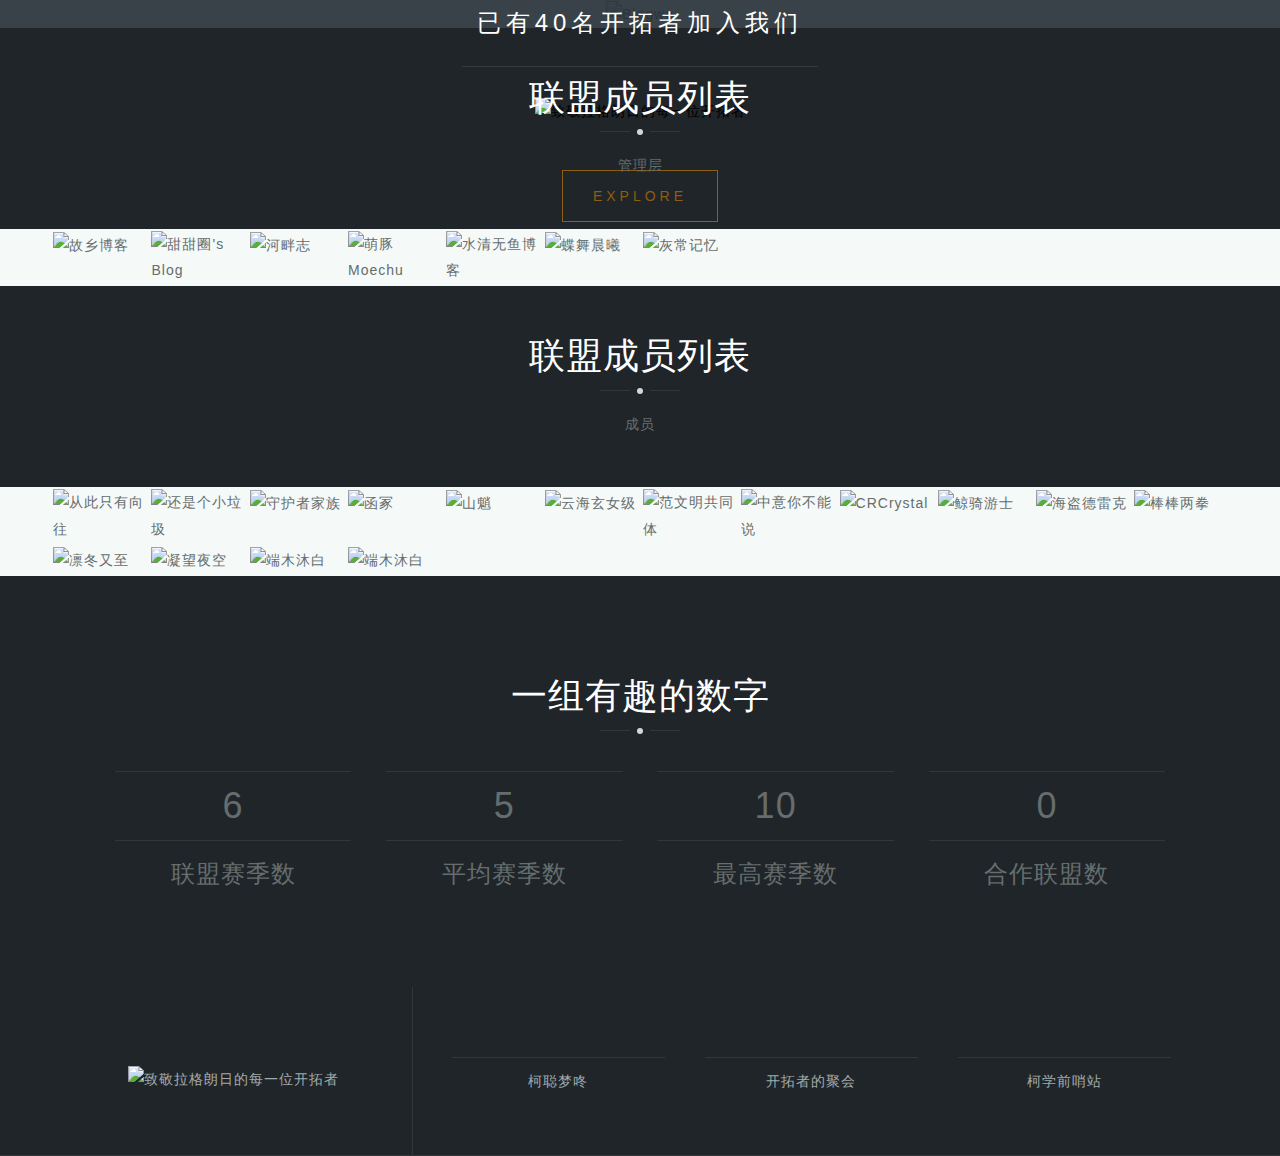
==== commit 9f476d88: "Update members.html" ====
--- a/members/members.html
+++ b/members/members.html
@@ -33,16 +33,6 @@
 body { font-size:14px; }
 </style>
 <link rel="stylesheet" id="font-awesome-css" href="http://blogwe.com/content/templates/2019V2/css/font-awesome.min.css?ver=4.9.10" type="text/css" media="all">
-<script src="https://hm.baidu.com/hm.js?50717beaa724a5436231797de48354c7"></script>
-<script src="https://zz.bdstatic.com/linksubmit/push.js"></script>
-<script src="https://hm.baidu.com/hm.js?50717beaa724a5436231797de48354c7"></script>
-<script src="https://zz.bdstatic.com/linksubmit/push.js"></script>
-<script src="https://hm.baidu.com/hm.js?50717beaa724a5436231797de48354c7"></script>
-<script src="https://zz.bdstatic.com/linksubmit/push.js"></script>
-<script src="https://hm.baidu.com/hm.js?50717beaa724a5436231797de48354c7"></script>
-<script src="https://zz.bdstatic.com/linksubmit/push.js"></script>
-<script src="https://hm.baidu.com/hm.js?50717beaa724a5436231797de48354c7"></script>
-<script src="http://push.zhanzhang.baidu.com/push.js"></script>
 <script type="text/javascript" src="http://blogwe.com/content/templates/2019V2/js/jquery.js?ver=1.12.4"></script>
 <script type="text/javascript" src="http://blogwe.com/content/templates/2019V2/js/jquery-migrate.min.js?ver=1.4.1"></script>
 <style id="fit-vids-style">.fluid-width-video-wrapper{width:100%;position:relative;padding:0;}.fluid-width-video-wrapper iframe,.fluid-width-video-wrapper object,.fluid-width-video-wrapper embed {position:absolute;top:0;left:0;width:100%;height:100%;}</style></head>
--- a/members/wpcf7-styles.css
+++ b/members/wpcf7-styles.css
@@ -0,0 +1,110 @@
+div.wpcf7 {
+	margin: 0;
+	padding: 0;
+}
+
+div.wpcf7 .screen-reader-response {
+	position: absolute;
+	overflow: hidden;
+	clip: rect(1px, 1px, 1px, 1px);
+	height: 1px;
+	width: 1px;
+	margin: 0;
+	padding: 0;
+	border: 0;
+}
+
+div.wpcf7-response-output {
+	margin: 2em 0.5em 1em;
+	padding: 0.2em 1em;
+	border: 2px solid #ff0000;
+}
+
+div.wpcf7-mail-sent-ok {
+	border: 2px solid #398f14;
+}
+
+div.wpcf7-mail-sent-ng,
+div.wpcf7-aborted {
+	border: 2px solid #ff0000;
+}
+
+div.wpcf7-spam-blocked {
+	border: 2px solid #ffa500;
+}
+
+div.wpcf7-validation-errors,
+div.wpcf7-acceptance-missing {
+	border: 2px solid #f7e700;
+}
+
+.wpcf7-form-control-wrap {
+	position: relative;
+}
+
+span.wpcf7-not-valid-tip {
+	color: #f00;
+	font-size: 1em;
+	font-weight: normal;
+	display: block;
+}
+
+.use-floating-validation-tip span.wpcf7-not-valid-tip {
+	position: absolute;
+	top: 20%;
+	left: 20%;
+	z-index: 100;
+	border: 1px solid #ff0000;
+	background: #fff;
+	padding: .2em .8em;
+}
+
+span.wpcf7-list-item {
+	display: inline-block;
+	margin: 0 0 0 1em;
+}
+
+span.wpcf7-list-item-label::before,
+span.wpcf7-list-item-label::after {
+	content: " ";
+}
+
+.wpcf7-display-none {
+	display: none;
+}
+
+div.wpcf7 .ajax-loader {
+	visibility: hidden;
+	display: inline-block;
+	background-image: url('../../images/ajax-loader.gif');
+	width: 16px;
+	height: 16px;
+	border: none;
+	padding: 0;
+	margin: 0 0 0 4px;
+	vertical-align: middle;
+}
+
+div.wpcf7 .ajax-loader.is-active {
+	visibility: visible;
+}
+
+div.wpcf7 div.ajax-error {
+	display: none;
+}
+
+div.wpcf7 .placeheld {
+	color: #888;
+}
+
+div.wpcf7 .wpcf7-recaptcha iframe {
+	margin-bottom: 0;
+}
+
+div.wpcf7 input[type="file"] {
+	cursor: pointer;
+}
+
+div.wpcf7 input[type="file"]:disabled {
+	cursor: default;
+}--- a/members/style.css
+++ b/members/style.css
@@ -0,0 +1,2424 @@
+body {
+	font-family: "Segoe UI",Tahoma,Arial,Microsoft YaHei;
+	font-size: 14px;
+	color: #656D6D;
+	word-wrap: break-word;
+	line-height: 1.9;
+	letter-spacing: 1px;
+	background-color: #F5F9F8;
+	font-weight: 300;
+	text-rendering: optimizeLegibility;
+}
+
+@media (min-width: 1200px){
+.container-index {
+    width: 90%;
+}
+}
+
+/*@font-face {
+	font-family:'fontcn';font-display:swap;src:url(../fonts/font-cn-subfont.eot);
+src:url(../fonts/font-cn-subfont.eot?#iefix) format('embedded-opentype'),
+url(../fonts/font-cn-subfont.woff2) format('woff2'),
+url(../fonts/font-cn-subfont.woff) format('woff'),
+url(../fonts/font-cn-subfont.ttf) format('truetype'),
+url(../fonts/font-cn-subfont.svg#after) format('svg');
+}*/
+
+@font-face {
+  font-family: 'Open Sans';
+  font-style: italic;
+  font-weight: 300;
+  src: local('Open Sans Light Italic'), local('OpenSans-LightItalic'), url(../fonts/memnYaGs126MiZpBA-UFUKWyV9hrIqY.ttf) format('truetype');
+}
+@font-face {
+  font-family: 'Open Sans';
+  font-style: italic;
+  font-weight: 600;
+  src: local('Open Sans SemiBold Italic'), local('OpenSans-SemiBoldItalic'), url(../fonts/memnYaGs126MiZpBA-UFUKXGUdhrIqY.ttf) format('truetype');
+}
+@font-face {
+  font-family: 'Open Sans';
+  font-style: normal;
+  font-weight: 300;
+  src: local('Open Sans Light'), local('OpenSans-Light'), url(../fonts/mem5YaGs126MiZpBA-UN_r8OUuhs.ttf) format('truetype');
+}
+@font-face {
+  font-family: 'Open Sans';
+  font-style: normal;
+  font-weight: 600;
+  src: local('Open Sans SemiBold'), local('OpenSans-SemiBold'), url(../fonts/mem5YaGs126MiZpBA-UNirkOUuhs.ttf) format('truetype');
+}
+@font-face {
+  font-family: 'Josefin Sans';
+  font-style: italic;
+  font-weight: 300;
+  src: local('Josefin Sans Light Italic'), local('JosefinSans-LightItalic'), url(../fonts/Qw3HZQNVED7rKGKxtqIqX5EUCETRfm0jqps.ttf) format('truetype');
+}
+@font-face {
+  font-family: 'Josefin Sans';
+  font-style: normal;
+  font-weight: 300;
+  src: local('Josefin Sans Light'), local('JosefinSans-Light'), url(../fonts/Qw3FZQNVED7rKGKxtqIqX5Ecpl5te10k.ttf) format('truetype');
+}
+
+h1,
+h2,
+h3,
+h4,
+h5,
+h6 {
+	color: #272727;
+	font-family: 'Microsoft YaHei', sans-serif;
+	font-weight: 300;
+	margin-top: 20px;
+	margin-bottom: 20px;
+	letter-spacing: 1px;
+}
+a,
+a:hover {
+	color: #000;
+	-webkit-transition: color 0.3s;
+	transition: color 0.3s;
+}
+blockquote {
+	border-left: 5px solid #ebebeb;
+    padding-left: 15px;
+    margin-left: 0;
+}
+p {
+	margin-bottom: 20px;
+}
+h4 {
+	font-size: 16px;
+}
+.site-title {
+    font-family: 'Josefin Sans'!important;
+}
+/*--------------------------------------------------------------
+# Tables
+--------------------------------------------------------------*/
+table {
+	width: 100%;
+	margin-bottom: 20px;
+	border: 1px solid #e0e0e0;
+}
+th {
+	background-color: #f7f7f7;
+}
+table > thead > tr > th,
+table > tbody > tr > th,
+table > tfoot > tr > th,
+table > thead > tr > td,
+table > tbody > tr > td,
+table > tfoot > tr > td {
+	padding: 10px;
+	line-height: 1.42857143;
+	vertical-align: top;
+}
+table > thead > tr > th,
+table > tbody > tr > th,
+table > tfoot > tr > th,
+table > thead > tr > td,
+table > tbody > tr > td,
+table > tfoot > tr > td {
+	border: 1px solid #dddddd;
+}
+/*--------------------------------------------------------------
+Forms
+--------------------------------------------------------------*/
+button,
+input,
+select,
+textarea {
+	font-size: 100%; /* Corrects font size not being inherited in all browsers */
+	margin: 0; /* Addresses margins set differently in IE6/7, F3/4, S5, Chrome */
+	vertical-align: baseline; /* Improves appearance and consistency in all browsers */
+	padding: 15px;
+}
+button,
+.button,
+input[type="button"],
+input[type="reset"],
+input[type="submit"] {
+	font-size: 14px;
+	padding: 12px 30px;
+	border: 1px solid #8e5e10;
+	color: #8e5e10;
+	text-transform: uppercase;
+	letter-spacing: 4px;
+	background-color: transparent;
+	-webkit-transition: all 0.3s;
+	transition: all 0.3s;
+	cursor: pointer; /* Improves usability and consistency of cursor style between image-type 'input' and others */
+	-webkit-appearance: button; /* Corrects inability to style clickable 'input' types in iOS */
+}
+.button {
+	-webkit-appearance: none;
+}
+
+input[type="submit"] {
+	margin-top: 5px;
+}
+button:hover,
+.button:hover,
+input[type="button"]:hover,
+input[type="reset"]:hover,
+input[type="submit"]:hover {
+	background-color: #fcd088;
+	text-decoration: none;
+	color: #333;
+}
+
+button:focus,
+input[type="button"]:focus,
+input[type="reset"]:focus,
+input[type="submit"]:focus,
+button:active,
+input[type="button"]:active,
+input[type="reset"]:active,
+input[type="submit"]:active {
+	border-color: #aaa #bbb #bbb;
+	box-shadow: inset 0 -1px 0 rgba(255, 255, 255, 0.5), inset 0 2px 5px rgba(0, 0, 0, 0.15);
+}
+
+input[type="checkbox"],
+input[type="radio"] {
+	padding: 0; /* Addresses excess padding in IE8/9 */
+}
+
+input[type="search"] {
+	-webkit-appearance: textfield; /* Addresses appearance set to searchfield in S5, Chrome */
+	-webkit-box-sizing: content-box; /* Addresses box sizing set to border-box in S5, Chrome (include -moz to future-proof) */
+	-moz-box-sizing:    content-box;
+	box-sizing:         content-box;
+}
+
+input[type="search"]::-webkit-search-decoration { /* Corrects inner padding displayed oddly in S5, Chrome on OSX */
+	-webkit-appearance: none;
+}
+
+button::-moz-focus-inner,
+input::-moz-focus-inner { /* Corrects inner padding and border displayed oddly in FF3/4 www.sitepen.com/blog/2008/05/14/the-devils-in-the-details-fixing-dojos-toolbar-buttons/ */
+	border: 0;
+	padding: 0;
+}
+
+input[type="text"],
+input[type="email"],
+input[type="url"],
+input[type="password"],
+input[type="search"],
+input[type="tel"],
+textarea {
+	color: #666;
+	border: 1px solid #c7c7c7;
+	border-radius: 3px;
+	font-weight: 400;
+}
+
+input[type="text"]:focus,
+input[type="email"]:focus,
+input[type="url"]:focus,
+input[type="password"]:focus,
+input[type="search"]:focus,
+input[type="tel"]:focus,
+textarea:focus {
+	color: #111;
+}
+
+input[type="text"],
+input[type="email"],
+input[type="url"],
+input[type="password"],
+input[type="search"],
+input[type="tel"] {
+	padding: 13px;
+}
+
+textarea {
+	overflow: auto; /* Removes default vertical scrollbar in IE6/7/8/9 */
+	padding-left: 8px;
+	vertical-align: top; /* Improves readability and alignment in all browsers */
+	width: 100%;
+}
+select {
+	border-color: #F2F2F3;
+}
+.centered-button,
+.header-button {
+	display: table;
+	margin: 45px auto 0;
+}
+/*--------------------------------------------------------------
+## Menus
+--------------------------------------------------------------*/
+.main-navigation {
+	display: block;
+	float: right;
+}
+
+.main-navigation ul {
+	list-style: none;
+	margin: 0;
+	padding-left: 0;
+	float: right;
+}
+
+.main-navigation li {
+	float: left;
+	position: relative;
+	padding: 10px 20px;
+	font-size: 14px;
+	letter-spacing: 2px;
+}
+
+.main-navigation a {
+	display: inline-block;
+	text-decoration: none;
+	color: #fff;
+	position: relative;
+	padding: 3px 0;
+	z-index: 11;	
+}
+.main-navigation li a::before,
+.main-navigation li a::after {
+	width: 0;
+	content: '';
+	position: absolute;	
+	bottom: 0;
+	z-index: -1;
+	height: 100%;
+	-webkit-transition: width 0.5s;
+	transition: width 0.5s;	
+}
+.main-navigation li a::before {
+	right: 0;
+	border-top: 1px solid #fcd088;
+}
+.main-navigation ul ul ul { 
+	top: 0 !important;
+}
+.main-navigation li a::after {
+	left: 0;
+	border-bottom: 1px solid #fcd088;
+}
+.main-navigation li a:hover::before,
+.main-navigation li a:hover::after {
+	width: 100%;
+}
+.main-navigation ul ul {
+	float: left;
+	position: absolute;
+	top: 160%;
+	left: -999em;
+	z-index: 99999;
+	background-color: #1C1E21;
+}
+
+.submenu-visible {
+	top: 100% !important;
+	transition: all 0.4s;
+	-webkit-transition: all 0.4s;
+}
+
+.main-navigation ul ul ul {
+	left: -999em;
+	top: 0;
+}
+
+.main-navigation ul ul a {
+	width: 200px;
+	padding: 0;
+}
+.main-navigation ul ul a::before,
+.main-navigation ul ul a::after {
+	display: none;
+}
+
+.main-navigation ul ul li {
+
+}
+
+.main-navigation a:hover,
+.main-navigation li.focus > a {
+	color: #fcd088;
+}
+
+.main-navigation ul ul :hover > a,
+.main-navigation ul ul .focus > a {
+}
+
+.main-navigation ul ul a:hover,
+.main-navigation ul ul a.focus {
+}
+
+.main-navigation ul li:hover > ul,
+.main-navigation ul li.focus > ul {
+	left: auto;
+}
+
+.main-navigation ul ul li:hover > ul,
+.main-navigation ul ul li.focus > ul {
+	left: 100%;
+}
+
+.main-navigation .current_page_item > a,
+.main-navigation .current-menu-item > a,
+.main-navigation .current_page_ancestor > a,
+.main-navigation .current-menu-ancestor > a {
+}
+
+/* Mobile menu */
+
+.btn-menu {
+	display: none;
+	text-align: right;
+	font-size: 28px;
+	color: #fff;
+	line-height: 1;
+	cursor: pointer;
+	-webkit-transition: all 0.3s ease-out;
+	transition: all 0.3s ease-out;
+}
+.btn-menu .fa {
+	cursor: pointer;	
+}
+.btn-submenu {
+	position: relative;
+	top: 3px;
+	font-family: "FontAwesome";
+	font-size: 20px;
+	text-align: center;
+	cursor: pointer;
+	padding: 10px;
+	margin-left: 10px;
+}
+.btn-submenu:before {
+	content: "\f107";
+	color: #fff;
+}
+.btn-submenu.active:before {
+	content: "\f106"
+}
+#mainnav-mobi {
+	position: absolute;
+    top: 100%;
+    left: 0;
+    width: 100%;
+    background-color: #202529;
+    padding-left: 0;
+    padding-right: 0;
+}
+#mainnav-mobi a {
+	padding-left: 15px;
+	padding-right: 15px;
+	width: auto;
+}
+#mainnav-mobi li {
+	display: block;
+	width: 100%;
+	clear: both;
+	text-align: center;
+	float: none;
+	padding-left: 0;
+	padding-right: 0;
+	border-bottom: 1px solid rgba(255, 255, 255, 0.05);
+}
+#mainnav-mobi li a::after,
+#mainnav-mobi li a::before {
+	display: none;
+}
+#mainnav-mobi ul {
+	float: none;
+}
+#mainnav-mobi ul ul {
+	position: relative;
+	top: 11px;
+	left: 0;
+	background-color: #171717;
+}
+
+
+
+
+.site-main .comment-navigation,
+.site-main .posts-navigation,
+.site-main .post-navigation {
+	margin: 0;
+	overflow: hidden;
+	padding: 30px 60px;
+}
+
+.comment-navigation .nav-previous,
+.posts-navigation .nav-previous,
+.post-navigation .nav-previous {
+	float: left;
+	width: 50%;
+}
+.comment-navigation a,
+.posts-navigation a,
+.post-navigation a {
+	color: #272727;
+}
+.comment-navigation a:hover,
+.posts-navigation a:hover,
+.post-navigation a:hover {
+	color: #fcd088;	
+	text-decoration: none;
+}
+.comment-navigation .nav-next,
+.posts-navigation .nav-next,
+.post-navigation .nav-next {
+	float: right;
+	text-align: right;
+	width: 50%;
+}
+
+/*--------------------------------------------------------------
+# Accessibility
+--------------------------------------------------------------*/
+/* Text meant only for screen readers. */
+.screen-reader-text {
+	clip: rect(1px, 1px, 1px, 1px);
+	position: absolute !important;
+	height: 1px;
+	width: 1px;
+	overflow: hidden;
+}
+
+.screen-reader-text:focus {
+	background-color: #f1f1f1;
+	border-radius: 3px;
+	box-shadow: 0 0 2px 2px rgba(0, 0, 0, 0.6);
+	clip: auto !important;
+	color: #21759b;
+	display: block;
+	font-size: 14px;
+	font-size: 0.875rem;
+	font-weight: bold;
+	height: auto;
+	left: 5px;
+	line-height: normal;
+	padding: 15px 23px 14px;
+	text-decoration: none;
+	top: 5px;
+	width: auto;
+	z-index: 100000; /* Above WP toolbar. */
+}
+
+/* Do not show the outline on the skip link target. */
+#content[tabindex="-1"]:focus {
+	outline: 0;
+}
+
+/*--------------------------------------------------------------
+# Alignments
+--------------------------------------------------------------*/
+.alignleft {
+	display: inline;
+	float: left;
+	margin-right: 1.5em;
+}
+
+.alignright {
+	display: inline;
+	float: right;
+	margin-left: 1.5em;
+}
+
+.aligncenter {
+	clear: both;
+	display: block;
+	margin-left: auto;
+	margin-right: auto;
+}
+
+
+/*--------------------------------------------------------------
+# Widgets
+--------------------------------------------------------------*/
+.widget-area .widget {
+	margin: 0 0 -1px;
+	padding: 30px;
+	background-color: #fff;
+	border: 1px solid #F2F2F3;
+}
+.widget ul {
+	padding: 0 0 0 20px;
+}
+.widget li {
+	padding-top: 2px;
+	padding-bottom: 2px;
+}
+.widget .children {
+	padding-left: 20px;
+}
+.widget-area .widget,
+.widget-area .widget a {
+	color: #656D6D;
+}
+.widget-area .widget-title {
+	text-transform: uppercase;
+	margin: 0 0 30px;
+}
+/* Make sure select elements fit in widgets. */
+.widget select {
+	max-width: 100%;
+}
+/* Search widget. */
+.widget_search .search-submit {
+	display: none;
+}
+/* Recent posts */
+.widget_recent_posts ul {
+	list-style: none;
+	padding: 0;
+}
+.widget_recent_posts li {
+	padding-bottom: 15px;
+}
+.widget_recent_posts li:last-of-type {
+	padding-bottom: 0;
+}
+.widget_recent_posts .recent-thumb {
+	padding: 0 15px 0 0;
+}
+.widget_recent_posts .recent-title {
+	padding: 0;
+}
+.widget_recent_posts .post-date {
+	display: block;
+	font-size: 12px;
+	padding: 3px;
+	margin-top: 5px;
+}
+.widget_recent_posts .post-date .fa {
+	margin-right: 6px;
+}
+/* Social widget */
+.social-menu-widget {
+	padding: 0 !important;
+	margin: 0 auto;
+	display: table;
+	text-align: left;
+}
+.social-menu-widget a {
+	background-color: #eaab1c;
+	text-decoration: none;
+	display: inline-block;
+	width: 40px;
+	height: 40px;
+	margin: 8px;
+	line-height: 40px;
+	-webkit-transition: border-radius 0.4s;
+	transition: border-radius 0.4s;
+}
+.social-menu-widget li a,
+.social-menu-widget li a:hover {
+	color: #fff !important;
+}
+.social-menu-widget a:hover {
+	border-radius: 50%;
+}
+.social-menu-widget li {
+	display: inline-block;
+	list-style: none;
+	line-height: 1;
+	text-align: center;
+}
+.social-widget li a::before,
+.social-menu-widget a:before {
+	font-family: FontAwesome;
+	color: inherit;
+}
+.social-menu-widget a:before {
+	font-size: 20px;
+}
+.social-menu-widget a[href*="twitter.com"]::before {
+	content: '\f099';
+}
+.social-menu-widget a[href*="facebook.com"]::before {
+	content: '\f09a';
+}
+.social-menu-widget a[href*="plus.google.com"]::before {
+	content: '\f0d5';
+}
+.social-menu-widget a[href*="google.com/+"]::before {
+	content: '\f0d5';
+}
+.social-menu-widget a[href*="dribbble.com"]::before {
+	content: '\f17d';
+}
+.social-menu-widget a[href*="pinterest.com"]::before {
+	content: '\f231';
+}
+.social-menu-widget a[href*="youtube.com"]::before {
+	content: '\f167';
+}
+.social-menu-widget a[href*="flickr.com"]::before {
+	content: '\f16e';
+}
+.social-menu-widget a[href*="vimeo.com"]::before {
+	content: '\f194';
+}
+.social-menu-widget a[href*="instagram.com"]::before {
+	content: '\f16d';
+}
+.social-menu-widget a[href*="linkedin.com"]::before {
+	content: '\f0e1';
+}
+.social-menu-widget a[href*="foursquare.com"]::before {
+	content: '\f180';
+}
+.social-menu-widget a[href*="tumblr.com"]::before {
+	content: '\f173';
+}
+.social-menu-widget a[href*="behance.net"]::before {
+	content: '\f1b4';
+}
+.social-menu-widget a[href*="deviantart.com"]::before {
+	content: '\f1bd';
+}
+.social-menu-widget a[href*="soundcloud.com"]::before {
+	content: '\f1be';
+}
+.social-menu-widget a[href*="spotify.com"]::before {
+	content: '\f1bc';
+}
+.social-menu-widget a[href*="weibo.com"]::before {
+	content: '\f18a';
+}
+.social-menu-widget a[href*="xing.com"]::before {
+	content: '\f168';
+}
+.social-menu-widget a[href*="trello.com"]::before {
+	content: '\f181';
+}
+
+/* Default widgets */
+.widget_recent_entries ul,
+.widget_archive ul,
+.widget_pages ul,
+.widget_recent_comments ul,
+.widget_categories ul {
+	list-style: none;
+	padding: 0;
+}
+.widget_recent_entries li::before,
+.widget_archive li::before,
+.widget_pages li::before,
+.widget_recent_comments li::before,
+.widget_categories li::before {
+	font-family: Fontawesome;
+	font-size: 15px;
+}
+.widget_recent_entries li::before {
+	content: '\f040';
+	margin-right: 5px;
+}
+.widget_archive li::before {
+	content: '\f133';
+	margin-right: 8px;
+}
+.widget_pages li::before {
+	content: '\f016';
+	margin-right: 8px;	
+}
+.widget_recent_comments li::before {
+	content: '\f0e5';
+	margin-right: 8px;
+}
+.widget_categories li::before {
+	content: '\f114';
+	margin-right: 8px;
+}
+.tagcloud a {
+	border: 1px solid #41474F;
+	padding: 5px;
+	font-size: 13px !important;
+	display: inline-block;
+	margin-bottom: 8px;
+	margin-right: 4px;
+}
+/*--------------------------------------------------------------
+# Content
+--------------------------------------------------------------*/
+/*--------------------------------------------------------------
+## Posts and pages
+--------------------------------------------------------------*/
+.sticky {
+	display: block;
+}
+
+.hentry {
+	margin: 0;
+	padding: 60px;
+	background-color: #fff;
+	border: 1px solid #F2F2F3;
+	margin-bottom: -1px;
+}
+
+.byline,
+.updated:not(.published) {
+	display: none;
+}
+
+.single .byline,
+.group-blog .byline {
+	display: inline;
+}
+.entry-summary p:last-of-type {
+	margin-bottom: 0;
+}
+.page-content,
+.entry-content,
+.entry-summary {
+}
+.entry-meta {
+	margin-bottom: 30px;
+	border-top: 1px solid #F2F2F3;
+	border-bottom: 1px solid #F2F2F3;
+	padding: 5px;
+}
+.entry-footer {
+	margin-top: 30px;
+}
+.entry-footer,
+.entry-footer a,
+.entry-meta,
+.entry-meta a {
+	color: #A0A8AB;
+}
+.entry-meta,
+.entry-footer {
+	font-size: 13px;
+}
+.entry-footer .fa,
+.entry-meta .fa {
+	margin-right: 5px;
+}
+.entry-meta span::after {
+	content: '/';
+	margin: 0 15px;
+}
+.entry-meta span:last-of-type::after {
+	content: '';
+	margin: 0;
+}
+.tags-links a {
+	display: inline-block;
+	line-height: 1;
+	padding: 2px 3px;
+	margin-right: 5px;
+	border: 1px solid;
+}
+.entry-thumb {
+	padding-right: 30px;
+}
+.entry-thumb,
+.post-thumb {
+	-webkit-transition: opacity 0.4s;
+	transition: opacity 0.4s;
+}
+.post-thumb:hover,
+.entry-thumb:hover {
+	opacity: 0.7;
+}
+.post-thumb {
+	margin-bottom: 30px;
+}
+.has-post-thumbnail .entry-summary,
+.entry-thumb {
+	width: 50%;
+	float: left;
+}
+.entry-thumb,
+.entry-summary {
+	margin-bottom: 30px;
+}
+.single-thumb {
+	margin-bottom: 30px;
+}
+.read-more {
+	clear: both;
+}
+.post-button {
+	display: table;
+}
+.page-links {
+	clear: both;
+	margin: 0 0 1.5em;
+}
+.entry-title {
+	margin-top: 0;
+}
+.entry-title,
+.entry-title a {
+	color: #272727;
+}
+.page .entry-title {
+	margin-bottom: 30px;
+}
+.widget-area .widget a:hover,
+.entry-meta a:hover,
+.entry-footer a:hover,
+.entry-title a:hover {
+	color: #fcd088;
+	text-decoration: none;
+}
+/* Masonry */
+.masonry-layout {
+	width: 100% !important;
+	padding: 0;
+}
+.posts-layout.masonry {
+	margin: 15px auto;
+}
+.masonry-layout .hentry {
+	width: 350px;
+	margin: 15px;
+	padding: 30px;
+	border: 0;
+}
+.masonry-layout .entry-thumb,
+.masonry-layout .entry-summary {
+	width: 100%;
+	padding: 0;
+}
+.masonry-layout .entry-thumb {
+	margin-bottom: 30px;
+}
+.masonry-layout .entry-title {
+}
+.masonry-layout .entry-meta {
+	position: relative;
+	bottom: 0;
+	right: 0;
+	clear: both;
+}
+.masonry-layout .entry-meta .read-more,
+.masonry-layout .entry-meta .posted-on {
+	float: none;
+	display: inline-block;
+}
+.masonry-layout .entry-meta .posted-on {
+	margin-bottom: 5px;
+}
+/*--------------------------------------------------------------
+## Asides
+--------------------------------------------------------------*/
+.blog .format-aside .entry-title,
+.archive .format-aside .entry-title {
+	display: none;
+}
+
+/*--------------------------------------------------------------
+## Comments
+--------------------------------------------------------------*/
+.comments-area {
+	margin-bottom: 60px;padding: 0 40px;
+}
+.comments-title {
+	margin: 0;
+	font-size: 22px;
+	padding: 30px 60px;
+	border: 1px solid #F2F2F3;
+	background-color: #fff;
+}
+.comments-area ol {
+	list-style: none;
+	margin: 0;
+}
+.comments-area ol {
+	padding: 0;
+}
+.comments-area .children {
+	padding-left: 20px;
+}
+.comments-area .fn {
+}
+.comment-author .avatar {
+	position: absolute;
+}
+.comment-author .fn,
+.comment-metadata {
+	margin-left: 80px;
+}
+.comment-metadata {
+	font-size: 12px;
+	margin-bottom: 30px;
+}
+.comment-body {
+	padding: 30px 60px;
+	border-left: 1px solid #F2F2F3;
+	border-right: 1px solid #F2F2F3;
+	border-bottom: 1px solid #F2F2F3;
+}
+.comment-edit-link {
+	margin-left: 5px;
+}
+.children .comment-body {
+	border-left: 3px solid #F2F2F3;
+}
+.reply {
+	text-align: right;
+}
+.comment-reply-link {
+	padding: 5px;
+	background-color: #fff;
+	font-size: 12px;
+	-webkit-transition: all 0.4s;
+	transition: all 0.4s;	
+}
+a.comment-reply-link {
+	text-decoration: none;
+}
+a.comment-reply-link:hover {
+	color: #000;
+	box-shadow: 0 0 1px #505050;
+}
+.comments-area a.url {
+	text-decoration: underline;
+}
+.comment-metadata a,
+.comments-area a.url {
+	color: #444;
+}
+.bypostauthor {
+}
+.comment-respond {
+	padding: 60px 60px 0;
+	border-right: 1px solid #F2F2F3;
+}
+.comment-form .form-submit {
+	margin-top: 30px;
+}
+.comment-form-author label {
+	display: block;
+}
+.comment-form-email input,
+.comment-form-url input,
+.comment-form-author input {
+	width: 100%;
+	max-width: 100%;
+}
+.comment-form-email label,
+.comment-form-url label {
+	display: block;
+}
+.comment-form-email,
+.comment-form-url {
+	width: 48%;
+	float: left;
+}
+.comment-form-email {
+	margin-right: 2%; 
+}
+.comment-form-url {
+	margin-left: 2%;
+}
+/*--------------------------------------------------------------
+# Infinite scroll
+--------------------------------------------------------------*/
+/* Globally hidden elements when Infinite Scroll is supported and in use. */
+.infinite-scroll .posts-navigation, /* Older / Newer Posts Navigation (always hidden) */
+.infinite-scroll.neverending .site-footer { /* Theme Footer (when set to scrolling) */
+	display: none;
+}
+
+/* When Infinite Scroll has reached its end we need to re-display elements that were hidden (via .neverending) before. */
+.infinity-end.neverending .site-footer {
+	display: block;
+}
+
+/*--------------------------------------------------------------
+# Media
+--------------------------------------------------------------*/
+.page-content .wp-smiley,
+.entry-content .wp-smiley,
+.comment-content .wp-smiley {
+	border: none;
+	margin-bottom: 0;
+	margin-top: 0;
+	padding: 0;
+}
+
+/* Make sure embeds and iframes fit their containers. */
+embed,
+iframe,
+object {
+	max-width: 100%;
+}
+img {
+	max-width: 100%;
+	height: auto;
+}
+/*--------------------------------------------------------------
+## Captions
+--------------------------------------------------------------*/
+.wp-caption {
+	margin-bottom: 1.5em;
+	max-width: 100%;
+}
+
+.wp-caption img[class*="wp-image-"] {
+	display: block;
+	margin-left: auto;
+	margin-right: auto;
+}
+
+.wp-caption .wp-caption-text {
+	margin: 0.8075em 0;
+}
+
+.wp-caption-text {
+	text-align: center;
+}
+
+/*--------------------------------------------------------------
+## Galleries
+--------------------------------------------------------------*/
+.gallery {
+	margin-bottom: 1.5em;
+}
+
+.gallery-item {
+	display: inline-block;
+	text-align: center;
+	vertical-align: top;
+	width: 100%;
+}
+
+.gallery-columns-2 .gallery-item {
+	max-width: 50%;
+}
+
+.gallery-columns-3 .gallery-item {
+	max-width: 33.33%;
+}
+
+.gallery-columns-4 .gallery-item {
+	max-width: 25%;
+}
+
+.gallery-columns-5 .gallery-item {
+	max-width: 20%;
+}
+
+.gallery-columns-6 .gallery-item {
+	max-width: 16.66%;
+}
+
+.gallery-columns-7 .gallery-item {
+	max-width: 14.28%;
+}
+
+.gallery-columns-8 .gallery-item {
+	max-width: 12.5%;
+}
+
+.gallery-columns-9 .gallery-item {
+	max-width: 11.11%;
+}
+
+.gallery-caption {
+	display: block;
+}
+
+/*--------------------------------------------------------------
+## Widgetised
+--------------------------------------------------------------*/
+.home-wrapper section {
+	position: relative;
+	padding: 80px 0;
+	margin-bottom: 0;
+	clear: both;
+    background-size: cover;
+    background-attachment: fixed;
+    background-repeat: no-repeat;
+    background-position: center;	
+}
+.atblock {
+	position: relative;
+	z-index: 11;
+	padding-left: 30px;
+	padding-right: 30px;
+}
+.atblock.no-container {
+	padding: 0;
+	max-width: 100% !important;
+}
+section.at-2-col {
+	width: 50%;
+	clear: none;
+        -webkit-flex: 1 1 0;
+        -ms-flex: 1 1 0;
+         flex: 1 1 0;
+}
+/* Align columns to page center
+section.at-2-col:first-of-type .atblock {
+	margin-right: 0;
+}
+section.at-2-col:nth-of-type(2) .atblock {
+	margin-left: 0;
+}
+*/
+.at-2-col .atblock {
+	width: 100%;
+	max-width: 700px;
+}
+section.at-3-col {
+	width: 33.33333333%;
+	clear: none;
+        -webkit-flex: 1 1 0;
+        -ms-flex: 1 1 0;
+         flex: 1 1 0;
+}
+.at-3-col .atblock {
+	width: 100%;
+	max-width: 500px;
+}
+.row-overlay {
+	background-color: rgba(37, 46, 53, 0.8);
+	content: '';
+	top: 0;
+	left: 0;
+	position: absolute;
+	width: 100%;
+	height: 100%;
+}
+.multicolumn-row {
+    width: 100%;
+    display: -webkit-flex;
+    display: -ms-flexbox;
+    display: flex;
+    -webkit-flex-wrap: wrap;
+    -ms-flex-wrap: wrap;
+    flex-wrap: wrap;
+}
+
+.multicolumn-row section {
+    display: -webkit-flex;
+    display: -ms-flexbox;
+    display: flex;
+}
+
+/* Block titles */
+.atblock .widget-title {
+	font-size: 36px;
+	text-align: center;
+	margin: 0 0 35px;
+	position: relative;
+}
+.atblock .widget-title::after,
+.widget-title .title-decoration::before,
+.widget-title .title-decoration::after {
+	content: '';
+	position: absolute;	
+}
+.widget-title .title-decoration::before,
+.widget-title .title-decoration::after {
+	width: 30px;
+	height: 1px;
+	bottom: -15px;
+	background-color: rgba(92, 98, 101, 0.3);	
+}
+.atblock .widget-title::after {
+	width: 6px;
+	height: 6px;
+	bottom: -18px;
+	border-radius: 3px;
+	background-color: #d2d8da;
+	left: -webkit-calc(50% - 3px);
+	left: -moz-calc(50% - 3px);
+	left: calc(50% - 3px);
+}
+.widget-title .title-decoration::before {
+	left: -webkit-calc(50% - 40px);
+	left: -moz-calc(50% - 40px);
+	left: calc(50% - 40px);
+}
+.widget-title .title-decoration::after {
+	left: -webkit-calc(50% + 10px);
+	left: -moz-calc(50% + 10px);	
+	left: calc(50% + 10px);
+}
+
+/* Services */
+.service-area {
+	text-align: center;
+}
+.service {
+	text-align: center;
+	margin-bottom: 20px;
+	padding: 0 10px;
+	width: 8%;
+	display: inline-block;
+	vertical-align: top;
+}
+.astrid-3col:nth-of-type(3n+1) {
+	clear: left;
+}
+.astrid-3col:last-of-type,
+.astrid-3col:nth-last-of-type(2),
+.astrid-3col:nth-last-of-type(3) {
+	margin-bottom: 0;
+}
+.service-title a {
+	color: #272727;
+	text-decoration: none;
+}
+.service-title a:hover {
+	color: #fcd088;
+}
+/* Skills */
+.skill {
+	margin-bottom: 15px;
+}
+.progress-bar {
+	background-color: #e8ecee;
+	height: 5px;
+	position: relative;
+}
+.progress-animate {
+	background-color: #fcd088;
+	height: 5px;
+	position: absolute;
+	top: 0;
+	left: 0;
+	width: 0;
+}
+.progress-visible {
+	-webkit-transition: width 1.5s;
+	transition: width 1.5s;
+}
+/* Facts */
+.fact-area {
+	text-align: center;
+}
+.fact {
+	text-align: center;
+	display: inline-block;
+	width: 24%;
+	padding: 0 15px;
+	vertical-align: top;
+}
+.fact .fa {
+	font-size: 44px;
+	color: #fcd088;
+}
+.fact .fact-number {
+	font-size: 36px;
+	margin: 20px 0;
+	font-family: 'Microsoft YaHei', sans-serif;
+	border-top: 1px solid rgba(92, 98, 101, 0.3);
+	border-bottom: 1px solid rgba(92, 98, 101, 0.3);
+}
+.fact .fact-name {
+	font-size: 24px;
+	line-height: 1.1;
+	font-family: 'Microsoft YaHei', sans-serif;
+}
+/* Employees */
+.employees-area {
+	text-align: center;
+}
+.employee,
+.blog-post {
+	display: inline-block;
+	width: 32%;
+	margin-bottom: 45px;
+	text-align: center;
+	padding: 0 15px;
+	vertical-align: top;
+}
+.employee-title {
+	margin: 0 0 30px;
+	padding: 15px;
+	background-color: #202529;
+}
+.employee-title a {
+	color: #fff;
+}
+.employee-title a:hover {
+	color: #fcd088;
+	text-decoration: none;
+}
+/* Projects */
+.project {
+    width: 8%;
+    float: left;
+    padding: 2px;
+}
+
+.project-thumb {
+	position: relative;
+	overflow: hidden;	
+}
+.project-thumb::before {
+	content: '';
+	position: absolute;
+	top: 0;
+	left: 0;
+	width: 0;
+	height: 100%;
+	background-color: rgba(37, 46, 53, 0.8);
+	-webkit-transition: width 0.5s;
+	transition: width 0.5s;
+}
+.project-title {
+	position: relative;
+	width: 100%;
+	text-align: center;
+	margin: 0;
+}
+.project-title a {
+	color: #fff;
+	text-decoration: none;
+}
+.project-content {
+	position: absolute;
+	top: 0;
+	right: -100%;
+	width: 100%;
+	height: 100%;
+	display: -webkit-flex;
+	display: -ms-flexbox;
+	display: flex;
+	-webkit-align-items: center;
+	align-items: center;	
+	-webkit-transition: right 0.5s;
+	transition: right 0.5s;	
+}
+.project-thumb:hover::before {
+	width: 100%;
+}
+.project-thumb:hover .project-content {
+	right: 0;
+}
+.project-title a::before {
+    content: '';
+    width: 0;
+    height: 1px;
+    background-color: rgba(255,255,255,0.2);
+    position: absolute;
+    left: 0;
+    top: -5px;    
+    margin-left: 20%;
+	-webkit-transition: width 0.5s 0.5s;
+	transition: width 0.5s 0.5s;	    
+}
+.project-title a::after {
+    content: '';
+    width: 0;
+    height: 1px;
+    background-color: rgba(255,255,255,0.2);
+    position: absolute;
+    right: 0;
+    bottom: -5px;    
+    margin-right: 20%;
+	-webkit-transition: width 0.5s 0.5s;
+	transition: width 0.5s 0.5s;	    
+}
+.project-thumb:hover .project-title a::before,
+.project-thumb:hover .project-title a::after {
+	width: 60%;
+}
+/* Testimonials */
+.testimonial-area {
+	text-align: center;
+}
+.testimonial {
+	display: inline-block;
+	width: 32%;
+	margin-bottom: 45px;
+	text-align: left;
+	padding: 0 15px;
+	vertical-align: top;	
+}
+.testimonial-content {
+	position: relative;
+	background-color: #fff;
+	border: 1px solid #e2e2e2;
+	padding: 30px;
+}
+.testimonial svg {
+	margin-bottom: 10px;
+	fill: #fff;
+	stroke: #e2e2e2;
+	stroke-width: 1.05;
+	position: relative;
+	top: -1px;
+	left: 30px;
+}
+.testimonial-content p:last-of-type {
+	margin: 0;
+}
+.testimonial-thumb {
+	max-width: 100px;
+}
+
+.testimonial-thumb img{padding:1px;border:solid #e2e2e2 1px; }
+
+.testimonial-title {
+	margin-bottom: 0;
+}
+.testimonial-title a {
+	color: #272727;
+	text-decoration: none;
+}
+.testimonial-title a:hover {
+	color: #fcd088;
+}
+/* Clients */
+.client-area {
+	text-align: center;
+}
+.client {
+	display: inline-block;
+	width: 24%;
+	margin-bottom: 45px;
+	padding: 0 30px;
+	vertical-align: top;	
+}
+.client:nth-of-type(3n+1) {
+	clear: left;
+}
+.client:last-of-type,
+.client:nth-last-of-type(2),
+.client:nth-last-of-type(3),
+.client:nth-last-of-type(4) {
+	margin-bottom: 0;
+}
+/*--------------------------------------------------------------
+## Structure
+--------------------------------------------------------------*/
+.site-title {
+	font-size: 36px;
+	margin: 0;
+	letter-spacing: 1px;
+	line-height: 1.1;
+}
+.site-title a,
+.site-title a:hover {
+	color: #fff;
+	text-decoration: none;
+}
+.site-description {
+	margin: 15px 0 0;
+	font-size: 14px;
+    color: #BDBDBD;
+}
+.site-description:empty {
+	margin: 0;
+}
+.site-content {
+	margin-top: 0;/*60px*/
+	margin-bottom: 0;/*60px*/
+}
+.site-content > .container {
+	padding: 0;
+	background-color: #fff;
+	border-left: 1px solid #F2F2F3;
+	border-right: 1px solid #F2F2F3;
+	border-bottom: 1px solid #F2F2F3;
+}
+body.page-template-page_widgetized {
+	background-color: #fff;
+}
+.page-template-page_widgetized .site-content {
+	margin-top: 0;
+	margin-bottom: 0;
+}
+.site-logo {
+	max-width: 100%;
+	max-height: 80px;
+}
+.custom-logo-link {
+	display: block;
+}
+.custom-logo-link img {
+	display: block;
+    max-height: 90px;
+    margin: 0 auto;
+}
+.content-area {
+	width: 811px;
+	float: left;
+	margin-left: -1px;
+}
+.fullwidth,
+.error404 .content-area,
+.fullwidth-single .content-area {
+	width: 100% !important;
+}
+.error404 .content-area {
+	padding: 30px;
+}
+.error404 .content-area .page-title {
+	padding: 0;
+}
+.no-results.not-found {
+	padding: 30px;
+}
+.no-results.not-found .page-title {
+	padding: 0;
+}
+.fullwidth-single .content-area {
+	margin-left: 0;
+}
+.widget-area {
+	width: 360px;
+	float: left;
+	margin-left: -1px;
+	margin-right: -1px;
+}
+.page-header .page-title {
+	padding: 0 60px;
+}
+.page-header .page-title .fa {
+	margin-right: 15px;
+	color: #fcd088;
+}
+
+/*--------------------------------------------------------------
+## Header
+--------------------------------------------------------------*/
+.site-header {
+	padding: 15px 0;
+	width: 100%;
+	z-index: 999;
+	position: relative;
+	background-color: #202529;
+	-webkit-transition: all 0.5s;
+	transition: all 0.5s;	
+	border-bottom: 1px solid rgba(255,255,255,0.1);
+}
+.site-header.has-header,
+.site-header.has-video {
+	background-color: transparent;
+}
+.site-header.header-scrolled {
+	background-color: rgba(32, 37, 41, 0.9);
+	padding: 5px 0;
+	border-bottom: 1px solid transparent;
+}
+.site-header .container {
+	display: -webkit-flex;
+	display: -ms-flexbox;
+	display: flex;
+	-webkit-align-items: center;
+	align-items: center;
+}
+.header-clone {
+	height: 83px;
+}
+/* Header image */
+.header-image {
+	position: relative;
+	text-align: center;
+}
+.header-image::after {
+	content: '';
+	position: absolute;
+	width: 100%;
+	height: 100%;
+	top: 0;
+	left: 0;
+	background-color: rgba(37, 46, 53, 0.9);
+}
+.header-info {
+	width: 100%;
+	position: absolute;
+	top: 35%;
+	text-align: center;
+	z-index: 11;
+}
+.header-text {
+	font-family: 'fontcn', sans-serif;
+	margin: 0 auto;
+	color: #fff;
+	font-size: 46px;
+	display: table;
+	text-transform: uppercase;
+	letter-spacing: 5px;
+}
+.header-subtext {
+	color: #fff;
+	display: table;
+	margin: 0 auto 30px;
+	padding: 0 15px 30px;
+	font-size: 24px;
+	border-bottom: 1px solid rgba(255,255,255,0.1);
+	letter-spacing: 5px;
+}
+.small-header {
+	display: none;
+}
+/*--------------------------------------------------------------
+## Footer
+--------------------------------------------------------------*/
+.footer-widgets,
+.site-footer,
+.footer-info {
+	background-color: #202529;
+	clear: both;
+}
+.footer-widgets {
+	padding: 60px 0;
+	border-bottom: 1px solid rgba(255,255,255,0.08);
+}
+.footer-widgets,
+.footer-info,
+.site-footer,
+.footer-widgets a,
+.footer-info a,
+.site-footer a {
+	color: #a3aaaa;
+}
+.site-footer a:hover,
+.footer-info a:hover,
+.footer-widgets a:hover {
+	text-decoration: none;
+	color: #fcd088;
+}
+.footer-widgets .widget-title {
+	margin: 0 0 30px;
+	color: #fff;
+}
+.footer-widgets .widget {
+	margin: 25px 0;
+}
+.sidebar-column {
+	padding: 0 20px;
+}
+.site-footer {
+	padding-top: 30px;
+	padding-bottom: 30px;
+}
+.site-copyright {
+	text-align: right;
+	padding-right: 30px;
+}
+
+/* Footer nav */
+.site-copyright,
+.footer-navigation {
+	width: 50%;
+	float: left;
+}
+.footer-navigation ul {
+	list-style: none;
+	padding: 0;
+	margin: 0;
+}
+.footer-navigation li {
+	display: inline-block;
+	padding: 0 15px;
+}
+/* Footer branding */
+.footer-info {
+	border-bottom: 1px solid rgba(255,255,255,0.08);	
+}
+.footer-branding {
+    display: -webkit-flex;
+    display: -ms-flexbox;
+    display: flex;
+    -webkit-justify-content: center;
+    justify-content: center;
+    -webkit-align-items: center;
+    align-items: center;		
+	width: 30%;
+	float: left;
+	text-align: center;
+	padding: 30px 30px 15px 15px;
+}
+.footer-logo {
+	max-height: 100px;
+	width: auto;
+	max-width: 100%;
+}
+/* Footer contact */
+.footer-contact {
+    display: -webkit-flex;
+    display: -ms-flexbox;
+    display: flex;
+    -webkit-justify-content: center;    
+    justify-content: center;
+    -webkit-align-items: center;
+    align-items: center;	
+	width: 70%;
+	padding: 60px 15px;
+	border-left: 1px solid rgba(255,255,255,0.08);
+}
+.footer-info .container {
+    display: -webkit-flex;
+    display: -ms-flexbox;
+    display: flex;
+}
+.footernoFlex {
+	float: left;
+}
+.footer-contact-block {
+	display: inline-block;
+	text-align: center;
+	width: 33%;
+	padding: 0 20px;
+}
+.footer-contact-block .fa {
+	font-size: 22px;
+}
+.footer-contact-block span {
+	display: block;
+	border-top: 1px solid rgba(255,255,255,0.08);
+	margin-top: 10px;
+	padding-top: 10px;
+}
+
+
+/*--------------------------------------------------------------
+## Preloader
+--------------------------------------------------------------*/
+.preloader {
+	background-color: #fff;
+	position: fixed;
+	height: 100%;
+	width: 100%;
+	top: 0;
+	left: 0;
+	z-index: 9999;
+	-webkit-transition: all 0.5s;
+	transition: all 0.5s;
+}
+.preloader-hidden {
+	opacity: 0;
+}
+.preloader-inner {
+	position: absolute;
+	margin: auto;
+	top: 50%;
+	left: 0;
+	right: 0;
+	width: 88px;
+}
+.preloader-inner ul {
+	margin: 0;
+	list-style: none;
+	width: 88px;
+	height: 63px;
+	position: relative;
+	padding: 0;
+	height: 10px;
+}
+.preloader-inner ul li {
+	position: absolute;
+	width: 2px;
+	height: 0;
+	background-color: #fcd088;
+	bottom: 0;
+}
+.preloader-inner li:nth-child(1) {
+	left: 0;
+	animation: preloader1 1.15s ease infinite 0;
+	-ms-animation: preloader1 1.15s ease infinite 0;
+	-webkit-animation: preloader1 1.15s ease infinite 0;
+}
+.preloader-inner li:nth-child(2) {
+	left: 15px;
+	animation: preloader2 1.15s ease infinite 0.12s;
+	-ms-animation: preloader2 1.15s ease infinite 0.12s;
+	-webkit-animation: preloader2 1.15s ease infinite 0.12s;
+}
+.preloader-inner li:nth-child(3) {
+	left: 29px;
+	animation: preloader1 1.15s ease-in-out infinite 0.23s;
+	-ms-animation: preloader1 1.15s ease-in-out infinite 0.23s;
+	-webkit-animation: preloader1 1.15s ease-in-out infinite 0.23s;
+}
+.preloader-inner li:nth-child(4) {
+	left: 44px;
+	animation: preloader2 1.15s ease-in infinite 0.35s;
+	-ms-animation: preloader2 1.15s ease-in infinite 0.35s;
+	-webkit-animation: preloader2 1.15s ease-in infinite 0.35s;
+}
+.preloader-inner li:nth-child(5) {
+	left: 58px;
+	animation: preloader1 1.15s ease-in-out infinite 0.46s;
+	-ms-animation: preloader1 1.15s ease-in-out infinite 0.46s;
+	-webkit-animation: preloader1 1.15s ease-in-out infinite 0.46s;
+}
+.preloader-inner li:nth-child(6) {
+	left: 73px;
+	animation: preloader2 1.15s ease infinite 0.58s;
+	-ms-animation: preloader2 1.15s ease infinite 0.58s;
+	-webkit-animation: preloader2 1.15s ease infinite 0.58s;
+}
+@keyframes preloader1 {
+	0% {
+		height: 10px;
+	}
+	50% {
+		height: 49px;
+	}
+	100% {
+		height: 10px;
+	}
+}
+@-ms-keyframes preloader1 {
+	0% {
+		height: 10px;
+	}
+	50% {
+		height: 49px;
+	}
+	100% {
+		height: 10px;
+	}
+}
+@-webkit-keyframes preloader1 {
+	0% {
+		height: 10px;
+	}
+	50% {
+		height: 49px;
+	}
+	100% {
+		height: 10px;
+	}
+}
+@keyframes preloader2 {
+	0% {
+		height: 19px;
+	}
+	50% {
+		height: 63px;
+	}
+	100% {
+		height: 19px;
+	}
+}
+@-ms-keyframes preloader2 {
+	0% {
+		height: 19px;
+	}
+	50% {
+		height: 63px;
+	}
+	100% {
+		height: 19px;
+	}
+}
+@-webkit-keyframes preloader2 {
+	0% {
+		height: 19px;
+	}
+	50% {
+		height: 63px;
+	}
+	100% {
+		height: 19px;
+	}
+}
+
+/*--------------------------------------------------------------
+## Woocommerce
+--------------------------------------------------------------*/
+.woocommerce .content-area {
+	float: right;
+	border-top: 1px solid #F2F2F3;
+}
+.woocommerce .widget-area {
+	float: left;
+}
+.woocommerce .content-area {
+	padding: 60px;
+}
+.woocommerce ul.products li.product,
+.woocommerce-page ul.products li.product {
+	margin: 0 0 15px;
+	padding: 15px;
+	width: 33.3333%;
+	text-align: center;
+}
+.woocommerce .products .star-rating {
+	margin: 10px auto;
+	width: 68px;
+}
+.woocommerce .star-rating {
+	width: 78px;
+	color: #fcd088;
+}
+.woocommerce #payment #place_order,
+.woocommerce-page #payment #place_order,
+.woocommerce .cart .button, .woocommerce .cart input.button,
+.woocommerce-cart .wc-proceed-to-checkout a.checkout-button,
+.woocommerce #review_form #respond .form-submit input,
+.woocommerce a.button,
+.woocommerce div.product form.cart .button {
+	display: table;
+	margin: 45px auto 0;
+    line-height: 1.9;
+    cursor: pointer;
+    position: relative;
+    padding: 12px 30px;
+    border: 1px solid #fcd088;
+    font-weight: 300;
+    border-radius: 0;
+    left: auto;
+    color: #fcd088;
+    background-color: transparent;
+}
+.woocommerce .woocommerce-message {
+	border-color: #fcd088;
+}
+.woocommerce .woocommerce-message:before {
+	color: #fcd088;
+}
+.woocommerce #payment #place_order:hover, 
+.woocommerce-page #payment #place_order:hover,
+.woocommerce .cart .button:hover, .woocommerce .cart input.button:hover,
+.woocommerce-cart .wc-proceed-to-checkout a.checkout-button:hover,
+.woocommerce #review_form #respond .form-submit input:hover,
+.woocommerce div.product form.cart .button:hover,
+.woocommerce a.button:hover {
+	background-color: #fcd088;
+    text-decoration: none;
+    color: #333;
+}
+.woocommerce .cart .button, .woocommerce .cart input.button,
+.woocommerce .woocommerce-error .button,
+.woocommerce .woocommerce-info .button,
+.woocommerce .woocommerce-message .button,
+.woocommerce div.product form.cart .button,
+.woocommerce ul.products li.product .button {
+	text-transform: none;
+	padding: 5px 15px;
+}
+.woocommerce .cart .button, .woocommerce .cart input.button,
+.woocommerce-cart .wc-proceed-to-checkout a.checkout-button,
+.woocommerce .woocommerce-error .button,
+.woocommerce .woocommerce-info .button,
+.woocommerce .woocommerce-message .button,
+.woocommerce div.product form.cart .button {
+	margin-top: 0;
+}
+.woocommerce div.product form.cart .button::before,
+.woocommerce ul.products li.product .button::before {
+	content: '\f07a';
+	font-family: FontAwesome;
+	margin-right: 5px;
+}
+.woocommerce ul.products li.product h3 {
+	font-size: 18px;
+}
+.woocommerce ul.products li.product .price {
+	color: #272727;
+	font-size: 16px;
+    font-weight: 300;
+}
+.woocommerce span.onsale {
+	background-color: #fcd088;
+}
+.woocommerce ul.products li.product .onsale {
+	border-radius: 0;
+	margin: 0;
+	top: 15px;
+	right: 15px;
+	line-height: 1;
+    min-width: 0;
+    min-height: 0;
+    padding: 10px 15px;
+    font-weight: 400;
+    letter-spacing: 2px;
+}
+.woocommerce .woocommerce-breadcrumb {
+	padding: 5px;
+	border: 1px solid #F2F2F3;
+	margin-bottom: 25px;
+}
+.woocommerce nav.woocommerce-pagination ul li a,
+.woocommerce nav.woocommerce-pagination ul li span {
+	padding: 15px;
+}
+.woocommerce .woocommerce-error,
+.woocommerce .woocommerce-info,
+.woocommerce .woocommerce-message,
+.woocommerce nav.woocommerce-pagination ul li span.current {
+	background-color: #F9F9F9;
+}
+.woocommerce nav.woocommerce-pagination ul,
+.woocommerce nav.woocommerce-pagination ul li {
+	border-color: #F2F2F3;
+}
+.woocommerce-result-count {
+    position: relative;
+    top: 15px;
+}
+.woocommerce .quantity .qty {
+	padding: 5px;
+	border: 1px solid #F2F2F3;
+}
+.woocommerce div.product form.cart {
+    margin: 15px 0;
+}
+.woocommerce div.product p.price {
+	color: #272727;
+	font-size: 20px;
+    font-weight: 300;
+}
+.woocommerce div.product p.price,
+.woocommerce div.product .woocommerce-product-rating {
+	margin-bottom: 15px;
+}
+.woocommerce div.product .woocommerce-tabs ul.tabs:before,
+.woocommerce div.product .woocommerce-tabs ul.tabs li {
+	border-color: #F2F2F3;
+}
+.woocommerce div.product .woocommerce-tabs ul.tabs li:after,
+.woocommerce div.product .woocommerce-tabs ul.tabs li.active:after,
+.woocommerce div.product .woocommerce-tabs ul.tabs li:before {
+	display: none;
+}
+.woocommerce div.product .woocommerce-tabs ul.tabs li {
+	background-color: #f7f7f7;
+}
+.woocommerce div.product .woocommerce-tabs ul.tabs li a {
+	font-weight: 300;
+}
+.woocommerce table {
+	border-collapse: collapse !important;
+}
+.woocommerce-cart .wc-proceed-to-checkout a.checkout-button {
+	font-size: 14px;
+}
+.woocommerce table.shop_table td {
+	padding: 30px 15px;
+}
+.coupon .input-text {
+	width: auto !important;
+	padding: 8px !important;
+}
+.select2-container .select2-choice {
+	border-color: #ebebeb;
+}
+#add_payment_method #payment,
+.woocommerce-checkout #payment {
+	background-color: transparent;
+}
+.woocommerce div.product p.price,
+.woocommerce div.product span.price {
+	color: #272727;
+}
+.woocommerce-variation-price {
+	margin-bottom: 15px;
+}
+.woocommerce div.product form.cart .variations td.label {
+    padding-top: 20px;
+}
+/* Core video
+-------------------------------------------------------------- */
+.wp-custom-header video {
+	display: block;
+	height: auto;
+	max-width: 100%;
+	width: 100%;
+}
+.wp-custom-header iframe {
+	vertical-align: top;
+}
+
+.wp-custom-header {
+	position: relative;
+}
+.wp-custom-header .wp-custom-header-video-button {
+	position: absolute;
+	bottom: 30px;
+	right: 30px;
+}
+
+.wp-custom-header .wp-custom-header-video-button:focus {
+	outline: none;
+}
+/*--------------------------------------------------------------
+## Responsive
+--------------------------------------------------------------*/
+@media only screen and (max-width: 1024px) {
+	.main-navigation {
+		display: none;
+	}	
+	.mobile-nav,
+	.btn-menu {
+		display: block;
+	}	
+}
+@media only screen and (max-width: 1199px) {
+	.woocommerce .content-area {
+		width: 610px;
+		padding: 60px 30px;
+	}
+	.content-area {
+		width: 610px;
+		float: left;
+	}
+	.masonry-layout .hentry {
+		width: 283px;
+	}
+	.header-text {
+		font-size: 42px;
+	}
+	.header-info {
+		top: 30%;
+	}
+	.header-subtext {
+		padding-bottom: 15px;
+		margin-bottom: 15px;
+	}
+	.header-button {
+		margin-top: 30px;
+	}
+	.fact .fact-number {
+		font-size: 28px;
+	}
+	.fact .fa {
+		font-size: 36px;
+	}
+	.fact .fact-name {
+		font-size: 18px;
+	}
+	.has-post-thumbnail .entry-summary,
+	.entry-thumb {
+		width: 100%;
+	}
+	.entry-thumb {
+		padding-right: 0;
+	}
+}
+@media only screen and (max-width: 1024px) {
+	.main-navigation,
+	.header-clone,
+	.large-header {
+		display: none;
+	}	
+	.mobile-nav,
+	.small-header {
+		display: block;
+	}
+	.site-header .container {
+		display: block;
+	}
+	.site-branding {
+		margin-bottom: 15px;
+	}
+	.site-branding,
+	.btn-menu {
+		text-align: center;
+		width: 100%;
+	}
+	.site-header.has-single,
+	.site-header.has-video,
+	.site-header.has-header {
+		position: relative;
+		background-color: #202529;
+	}
+    .site-header {
+        position: relative !important;
+    }	
+	.home-wrapper section {
+		background-attachment: scroll;
+	}
+}
+@media only screen and (max-width: 991px) {
+	.woocommerce .content-area,
+	.content-area,
+	.widget-area {
+		width: 100%;
+	}	
+	.masonry-layout .hentry {
+		width: 330px;
+	}
+	.header-text {
+		font-size: 22px;
+	}
+	.header-subtext {
+		font-size: 16px;
+		padding-bottom: 10px;
+		margin-bottom: 10px;
+	}
+	.header-button {
+		margin-top: 20px;
+	}	
+	.astrid-3col {
+		width: 24%;
+	}
+	.astrid-3col:nth-of-type(2n+1) {
+		clear: left;
+	}
+	.astrid-3col:nth-last-of-type(3) {
+		margin-bottom: 45px;
+	}
+	.astrid-3col:last-of-type,
+	.astrid-3col:nth-last-of-type(2) {
+		margin-bottom: 0;
+	}
+	.fact {
+		width: 49%;
+		margin-bottom: 45px;
+	}
+	.fact:nth-of-type(3) {
+		clear: left;
+	}
+	.fact:last-of-type,
+	.fact:nth-last-of-type(2) {
+		margin-bottom: 0;
+	}
+	.multicolumn-row,
+	.multicolumn-row section {
+		display: block;
+	}	
+	section.at-2-col,
+	section.at-3-col {
+		width: 100%;
+		display: block;
+	}
+	.project {
+		width: 25%;
+	}
+	.project-title {
+		font-size: 18px;
+	}
+	.client {
+		width: 48%;
+	}
+	.client:nth-last-of-type(3),
+	.client:nth-last-of-type(4) {
+		margin-bottom: 45px;
+	}
+	.atblock .widget-title {
+		font-size: 26px !important;
+	}
+	.footer-info .container {
+		display: block;		
+	}
+	.footer-branding,
+	.footer-contact {
+		display: block;
+		width: 100%;
+		border: 0;	
+		float: none;	
+	}
+	.site-copyright, 
+	.footer-navigation {
+		width: 100%;
+		float: none;
+		text-align: center;
+		padding: 0;
+	}
+	.footer-navigation {
+		margin-bottom: 15px;
+	}
+	.woocommerce .content-area,
+	.hentry {
+		padding: 30px;
+	}	
+	.site-main .comment-navigation,
+	.site-main .posts-navigation,
+	.site-main .post-navigation	{
+		padding: 30px;
+	}
+}
+@media only screen and (max-width: 768px) {
+	.woocommerce ul.products li.product, .woocommerce-page ul.products li.product {
+		clear: none;
+	}
+	.woocommerce ul.products li.product,
+	.woocommerce-page ul.products li.product {
+		width: 50%;
+	}
+	.woocommerce ul.products li.product:nth-of-type(2n+1),
+	.woocommerce-page ul.products li.product:nth-of-type(2n+1) {
+		clear: left;
+	}	
+}
+@media only screen and (max-width: 767px) {
+	.masonry-layout .hentry {
+		width: 100%;
+		max-width: 380px;
+		margin: 0 0 15px;
+	}
+	.posts-layout.masonry {
+		display: table;
+		margin-left: auto;
+		margin-right: auto;
+		width: 100% !important;
+		max-width: 380px;
+	}
+	.astrid-3col {
+		width: 25%;
+		margin-bottom: 30px;
+	}
+	
+.astrid-3col-1 {
+    width: 100%;
+    margin-bottom: 30px;
+}
+	
+	.astrid-3col:nth-last-of-type(2),
+	.astrid-3col:nth-last-of-type(3) {
+		margin-bottom: 30px;
+	}
+	.fact {
+		width: 100%;
+	}
+	.fact:nth-last-of-type(2) {
+		margin-bottom: 45px;
+	}
+	.client:nth-last-of-type(3),
+	.client:nth-last-of-type(4)	{
+		margin-bottom: 30px;
+	}
+	.client {
+		padding: 0 15px;
+	}
+	.footer-contact-block {
+		width: 100%;
+		margin-bottom: 30px;
+	}
+	.fluid-width-video-wrapper + #wp-custom-header-video-button {
+		display: none;
+	}		
+	.widget_recent_posts li {
+    padding-bottom: 15px;
+    width: 48%;
+    display: inline-block;
+}
+}
+@media only screen and (max-width: 500px) {
+	.project {
+		width: 25%;
+	}
+	.project-title {
+		font-size: 16px;
+	}
+	.atblock .widget-title,
+	h3 {
+		font-size: 20px !important;
+	}	
+	.astrid-2col,
+	.astrid-3col {
+		padding-left: 0;
+		padding-right: 0;
+	}
+	.woocommerce .content-area,
+	.hentry {
+		padding: 15px;
+	}
+	.woocommerce ul.products li.product,
+	.woocommerce-page ul.products li.product {
+		width: 100%;
+	}
+}
+
+#goTopBtn {
+	POSITION: fixed; TEXT-ALIGN: center; LINE-HEIGHT: 30px; WIDTH: 30px; BOTTOM: 35px; HEIGHT: 33px; FONT-SIZE: 12px; CURSOR: pointer; RIGHT: 1%; _position: absolute; _right: auto;z-index:999;
+}